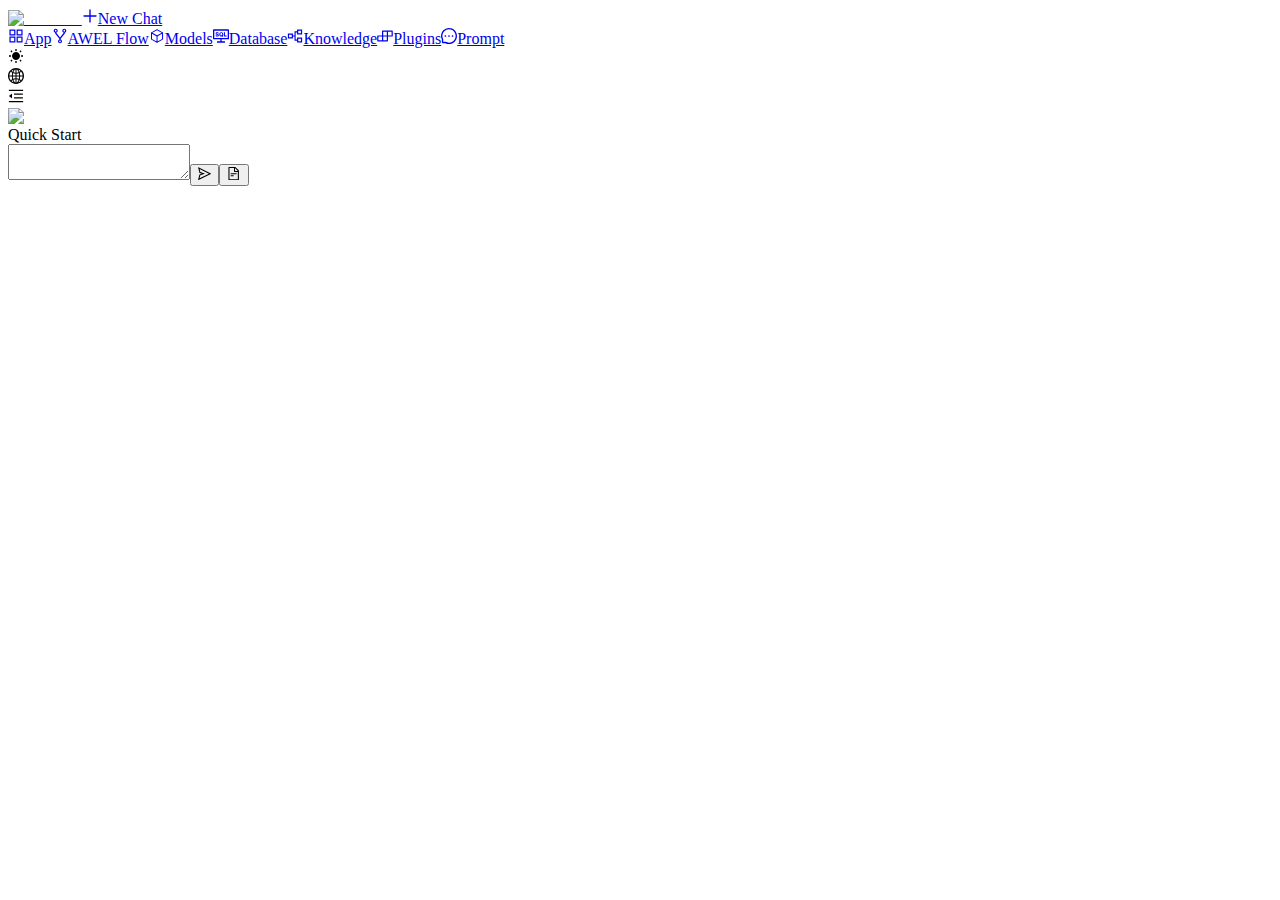
==== dbgpt/app/static/index.html @ 54524057 "parent 3f70da4e1fc10825ac3e17677ec813b17461cef1 author penghou.ho <penghou.ho@techronex.com> 1701341" ====
<!DOCTYPE html><html lang="en"><head><meta charSet="utf-8"/><meta name="viewport" content="width=device-width"/><meta name="next-head-count" content="2"/><link rel="icon" href="/favicon.ico"/><meta name="description" content="Revolutionizing Database Interactions with Private LLM Technology"/><meta property="og:site_name" content="dbgpt.site"/><meta property="og:description" content="eosphoros-ai"/><meta property="og:title" content="DB-GPT"/><link rel="preload" href="/_next/static/css/93cf7be4620e3238.css" as="style"/><link rel="stylesheet" href="/_next/static/css/93cf7be4620e3238.css" data-n-g=""/><noscript data-n-css=""></noscript><script defer="" nomodule="" src="/_next/static/chunks/polyfills-78c92fac7aa8fdd8.js"></script><script src="/_next/static/chunks/webpack-b69a32d61efa0f1b.js" defer=""></script><script src="/_next/static/chunks/framework-f37ed5903537ad3a.js" defer=""></script><script src="/_next/static/chunks/main-11608b225f7d6953.js" defer=""></script><script src="/_next/static/chunks/pages/_app-aa37f062347068ad.js" defer=""></script><script src="/_next/static/chunks/29107295-75edf0bf34e24b1e.js" defer=""></script><script src="/_next/static/chunks/7113-c0c4ee5dc30929ba.js" defer=""></script><script src="/_next/static/chunks/5503-c65f6d730754acc7.js" defer=""></script><script src="/_next/static/chunks/1009-f20562de52b03b76.js" defer=""></script><script src="/_next/static/chunks/9479-21f588e1fd4e6b6d.js" defer=""></script><script src="/_next/static/chunks/4553-5a62c446efb06d63.js" defer=""></script><script src="/_next/static/chunks/4810-1e930464030aee69.js" defer=""></script><script src="/_next/static/chunks/411-b5d3e7f64bee2335.js" defer=""></script><script src="/_next/static/chunks/2487-24749b0b156943d8.js" defer=""></script><script src="/_next/static/chunks/9305-f44429d5185a9fc7.js" defer=""></script><script src="/_next/static/chunks/7299-cb3b5c1ad528f20a.js" defer=""></script><script src="/_next/static/chunks/pages/index-6ea2ea28c4ec30eb.js" defer=""></script><script src="/_next/static/CUTsRxce1ItVkkTwvYArI/_buildManifest.js" defer=""></script><script src="/_next/static/CUTsRxce1ItVkkTwvYArI/_ssgManifest.js" defer=""></script><link rel="stylesheet" href="/_next/static/css/antd-output/antd.min.d36bae81.css"/></head><body><div id="__next"><style data-emotion="css-global gzquni">:root{--joy-fontSize-xs:0.75rem;--joy-fontSize-sm:0.875rem;--joy-fontSize-md:1rem;--joy-fontSize-lg:1.125rem;--joy-fontSize-xl:1.25rem;--joy-fontSize-xl2:1.5rem;--joy-fontSize-xl3:1.875rem;--joy-fontSize-xl4:2.25rem;--joy-fontFamily-body:Josefin Sans,sans-serif;--joy-fontFamily-display:Josefin Sans,sans-serif;--joy-fontFamily-code:Source Code Pro,ui-monospace,SFMono-Regular,Menlo,Monaco,Consolas,Liberation Mono,Courier New,monospace;--joy-fontFamily-fallback:-apple-system,BlinkMacSystemFont,"Segoe UI",Roboto,Helvetica,Arial,sans-serif,"Apple Color Emoji","Segoe UI Emoji","Segoe UI Symbol";--joy-fontWeight-sm:300;--joy-fontWeight-md:500;--joy-fontWeight-lg:600;--joy-fontWeight-xl:700;--joy-focus-thickness:2px;--joy-lineHeight-xs:1.33334;--joy-lineHeight-sm:1.42858;--joy-lineHeight-md:1.5;--joy-lineHeight-lg:1.55556;--joy-lineHeight-xl:1.66667;--joy-radius-xs:2px;--joy-radius-sm:6px;--joy-radius-md:8px;--joy-radius-lg:12px;--joy-radius-xl:16px;--joy-shadow-xs:var(--joy-shadowRing, 0 0 #000),0px 1px 2px 0px rgba(var(--joy-shadowChannel, 21 21 21) / var(--joy-shadowOpacity, 0.08));--joy-shadow-sm:var(--joy-shadowRing, 0 0 #000),0px 1px 2px 0px rgba(var(--joy-shadowChannel, 21 21 21) / var(--joy-shadowOpacity, 0.08)),0px 2px 4px 0px rgba(var(--joy-shadowChannel, 21 21 21) / var(--joy-shadowOpacity, 0.08));--joy-shadow-md:var(--joy-shadowRing, 0 0 #000),0px 2px 8px -2px rgba(var(--joy-shadowChannel, 21 21 21) / var(--joy-shadowOpacity, 0.08)),0px 6px 12px -2px rgba(var(--joy-shadowChannel, 21 21 21) / var(--joy-shadowOpacity, 0.08));--joy-shadow-lg:var(--joy-shadowRing, 0 0 #000),0px 2px 8px -2px rgba(var(--joy-shadowChannel, 21 21 21) / var(--joy-shadowOpacity, 0.08)),0px 12px 16px -4px rgba(var(--joy-shadowChannel, 21 21 21) / var(--joy-shadowOpacity, 0.08));--joy-shadow-xl:var(--joy-shadowRing, 0 0 #000),0px 2px 8px -2px rgba(var(--joy-shadowChannel, 21 21 21) / var(--joy-shadowOpacity, 0.08)),0px 20px 24px -4px rgba(var(--joy-shadowChannel, 21 21 21) / var(--joy-shadowOpacity, 0.08));--joy-zIndex-badge:1;--joy-zIndex-table:10;--joy-zIndex-popup:1000;--joy-zIndex-modal:1001;--joy-zIndex-tooltip:1500;}</style><style data-emotion="css-global r8mich">:root,[data-joy-color-scheme="light"]{--joy-palette-primary-50:#F5F7FA;--joy-palette-primary-100:#EAEEF6;--joy-palette-primary-200:#DDE7EE;--joy-palette-primary-300:#CDD7E1;--joy-palette-primary-400:#9FA6AD;--joy-palette-primary-500:#636B74;--joy-palette-primary-600:#555E68;--joy-palette-primary-700:#32383E;--joy-palette-primary-800:#23272B;--joy-palette-primary-900:#121416;--joy-palette-primary-plainColor:var(--joy-palette-primary-500, #0B6BCB);--joy-palette-primary-plainHoverBg:var(--joy-palette-primary-50, #EDF5FD);--joy-palette-primary-plainActiveBg:var(--joy-palette-primary-100, #E3EFFB);--joy-palette-primary-plainDisabledColor:var(--joy-palette-neutral-400, #9FA6AD);--joy-palette-primary-outlinedColor:var(--joy-palette-primary-500, #0B6BCB);--joy-palette-primary-outlinedBorder:var(--joy-palette-primary-300, #97C3F0);--joy-palette-primary-outlinedHoverBg:var(--joy-palette-primary-100, #E3EFFB);--joy-palette-primary-outlinedActiveBg:var(--joy-palette-primary-200, #C7DFF7);--joy-palette-primary-outlinedDisabledColor:var(--joy-palette-neutral-400, #9FA6AD);--joy-palette-primary-outlinedDisabledBorder:var(--joy-palette-neutral-200, #DDE7EE);--joy-palette-primary-softColor:var(--joy-palette-primary-700, #12467B);--joy-palette-primary-softBg:var(--joy-palette-primary-100, #E3EFFB);--joy-palette-primary-softHoverBg:var(--joy-palette-primary-200, #C7DFF7);--joy-palette-primary-softActiveColor:var(--joy-palette-primary-800, #0A2744);--joy-palette-primary-softActiveBg:var(--joy-palette-primary-300, #97C3F0);--joy-palette-primary-softDisabledColor:var(--joy-palette-neutral-400, #9FA6AD);--joy-palette-primary-softDisabledBg:var(--joy-palette-primary-50, #EDF5FD);--joy-palette-primary-solidColor:#1677ff;--joy-palette-primary-solidBg:#e6f4ff;--joy-palette-primary-solidHoverBg:#e6f4ff;--joy-palette-primary-solidActiveBg:var(--joy-palette-primary-700, #12467B);--joy-palette-primary-solidDisabledColor:var(--joy-palette-neutral-400, #9FA6AD);--joy-palette-primary-solidDisabledBg:var(--joy-palette-primary-100, #E3EFFB);--joy-palette-primary-mainChannel:99 107 116;--joy-palette-primary-lightChannel:221 231 238;--joy-palette-primary-darkChannel:50 56 62;--joy-palette-neutral-50:#F5F7FA;--joy-palette-neutral-100:#EAEEF6;--joy-palette-neutral-200:#DDE7EE;--joy-palette-neutral-300:#CDD7E1;--joy-palette-neutral-400:#9FA6AD;--joy-palette-neutral-500:#636B74;--joy-palette-neutral-600:#555E68;--joy-palette-neutral-700:#32383E;--joy-palette-neutral-800:#23272B;--joy-palette-neutral-900:#121416;--joy-palette-neutral-plainColor:#4d4d4d;--joy-palette-neutral-plainHoverBg:#EBEBEF;--joy-palette-neutral-plainActiveBg:#D8D8DF;--joy-palette-neutral-plainDisabledColor:#B9B9C6;--joy-palette-neutral-outlinedColor:var(--joy-palette-neutral-700, #32383E);--joy-palette-neutral-outlinedBorder:var(--joy-palette-neutral-300, #CDD7E1);--joy-palette-neutral-outlinedHoverBg:var(--joy-palette-neutral-100, #EAEEF6);--joy-palette-neutral-outlinedActiveBg:var(--joy-palette-neutral-200, #DDE7EE);--joy-palette-neutral-outlinedDisabledColor:var(--joy-palette-neutral-400, #9FA6AD);--joy-palette-neutral-outlinedDisabledBorder:var(--joy-palette-neutral-200, #DDE7EE);--joy-palette-neutral-softColor:var(--joy-palette-neutral-700, #32383E);--joy-palette-neutral-softBg:var(--joy-palette-neutral-100, #EAEEF6);--joy-palette-neutral-softHoverBg:var(--joy-palette-neutral-200, #DDE7EE);--joy-palette-neutral-softActiveColor:var(--joy-palette-neutral-800, #23272B);--joy-palette-neutral-softActiveBg:var(--joy-palette-neutral-300, #CDD7E1);--joy-palette-neutral-softDisabledColor:var(--joy-palette-neutral-400, #9FA6AD);--joy-palette-neutral-softDisabledBg:var(--joy-palette-neutral-50, #F5F7FA);--joy-palette-neutral-solidColor:var(--joy-palette-common-white, #FCFCFD);--joy-palette-neutral-solidBg:var(--joy-palette-neutral-500, #636B74);--joy-palette-neutral-solidHoverBg:var(--joy-palette-neutral-600, #555E68);--joy-palette-neutral-solidActiveBg:var(--joy-palette-neutral-700, #32383E);--joy-palette-neutral-solidDisabledColor:var(--joy-palette-neutral-400, #9FA6AD);--joy-palette-neutral-solidDisabledBg:var(--joy-palette-neutral-100, #EAEEF6);--joy-palette-neutral-plainHoverColor:#131318;--joy-palette-neutral-mainChannel:99 107 116;--joy-palette-neutral-lightChannel:221 231 238;--joy-palette-neutral-darkChannel:50 56 62;--joy-palette-danger-50:#FEF6F6;--joy-palette-danger-100:#FCE4E4;--joy-palette-danger-200:#F7C5C5;--joy-palette-danger-300:#F09898;--joy-palette-danger-400:#E47474;--joy-palette-danger-500:#C41C1C;--joy-palette-danger-600:#A51818;--joy-palette-danger-700:#7D1212;--joy-palette-danger-800:#430A0A;--joy-palette-danger-900:#240505;--joy-palette-danger-plainColor:var(--joy-palette-danger-500, #C41C1C);--joy-palette-danger-plainHoverBg:var(--joy-palette-danger-50, #FEF6F6);--joy-palette-danger-plainActiveBg:var(--joy-palette-danger-100, #FCE4E4);--joy-palette-danger-plainDisabledColor:var(--joy-palette-neutral-400, #9FA6AD);--joy-palette-danger-outlinedColor:var(--joy-palette-danger-500, #C41C1C);--joy-palette-danger-outlinedBorder:var(--joy-palette-danger-300, #F09898);--joy-palette-danger-outlinedHoverBg:var(--joy-palette-danger-100, #FCE4E4);--joy-palette-danger-outlinedActiveBg:var(--joy-palette-danger-200, #F7C5C5);--joy-palette-danger-outlinedDisabledColor:var(--joy-palette-neutral-400, #9FA6AD);--joy-palette-danger-outlinedDisabledBorder:var(--joy-palette-neutral-200, #DDE7EE);--joy-palette-danger-softColor:var(--joy-palette-danger-700, #7D1212);--joy-palette-danger-softBg:var(--joy-palette-danger-100, #FCE4E4);--joy-palette-danger-softHoverBg:var(--joy-palette-danger-200, #F7C5C5);--joy-palette-danger-softActiveColor:var(--joy-palette-danger-800, #430A0A);--joy-palette-danger-softActiveBg:var(--joy-palette-danger-300, #F09898);--joy-palette-danger-softDisabledColor:var(--joy-palette-neutral-400, #9FA6AD);--joy-palette-danger-softDisabledBg:var(--joy-palette-danger-50, #FEF6F6);--joy-palette-danger-solidColor:var(--joy-palette-common-white, #FCFCFD);--joy-palette-danger-solidBg:var(--joy-palette-danger-500, #C41C1C);--joy-palette-danger-solidHoverBg:var(--joy-palette-danger-600, #A51818);--joy-palette-danger-solidActiveBg:var(--joy-palette-danger-700, #7D1212);--joy-palette-danger-solidDisabledColor:var(--joy-palette-neutral-400, #9FA6AD);--joy-palette-danger-solidDisabledBg:var(--joy-palette-danger-100, #FCE4E4);--joy-palette-danger-mainChannel:196 28 28;--joy-palette-danger-lightChannel:247 197 197;--joy-palette-danger-darkChannel:125 18 18;--joy-palette-success-50:#F6FEF6;--joy-palette-success-100:#E3FBE3;--joy-palette-success-200:#C7F7C7;--joy-palette-success-300:#A1E8A1;--joy-palette-success-400:#51BC51;--joy-palette-success-500:#1F7A1F;--joy-palette-success-600:#136C13;--joy-palette-success-700:#0A470A;--joy-palette-success-800:#042F04;--joy-palette-success-900:#021D02;--joy-palette-success-plainColor:var(--joy-palette-success-500, #1F7A1F);--joy-palette-success-plainHoverBg:var(--joy-palette-success-50, #F6FEF6);--joy-palette-success-plainActiveBg:var(--joy-palette-success-100, #E3FBE3);--joy-palette-success-plainDisabledColor:var(--joy-palette-neutral-400, #9FA6AD);--joy-palette-success-outlinedColor:var(--joy-palette-success-500, #1F7A1F);--joy-palette-success-outlinedBorder:var(--joy-palette-success-300, #A1E8A1);--joy-palette-success-outlinedHoverBg:var(--joy-palette-success-100, #E3FBE3);--joy-palette-success-outlinedActiveBg:var(--joy-palette-success-200, #C7F7C7);--joy-palette-success-outlinedDisabledColor:var(--joy-palette-neutral-400, #9FA6AD);--joy-palette-success-outlinedDisabledBorder:var(--joy-palette-neutral-200, #DDE7EE);--joy-palette-success-softColor:var(--joy-palette-success-700, #0A470A);--joy-palette-success-softBg:var(--joy-palette-success-100, #E3FBE3);--joy-palette-success-softHoverBg:var(--joy-palette-success-200, #C7F7C7);--joy-palette-success-softActiveColor:var(--joy-palette-success-800, #042F04);--joy-palette-success-softActiveBg:var(--joy-palette-success-300, #A1E8A1);--joy-palette-success-softDisabledColor:var(--joy-palette-neutral-400, #9FA6AD);--joy-palette-success-softDisabledBg:var(--joy-palette-success-50, #F6FEF6);--joy-palette-success-solidColor:var(--joy-palette-common-white, #FCFCFD);--joy-palette-success-solidBg:var(--joy-palette-success-500, #1F7A1F);--joy-palette-success-solidHoverBg:var(--joy-palette-success-600, #136C13);--joy-palette-success-solidActiveBg:var(--joy-palette-success-700, #0A470A);--joy-palette-success-solidDisabledColor:var(--joy-palette-neutral-400, #9FA6AD);--joy-palette-success-solidDisabledBg:var(--joy-palette-success-100, #E3FBE3);--joy-palette-success-mainChannel:31 122 31;--joy-palette-success-lightChannel:199 247 199;--joy-palette-success-darkChannel:10 71 10;--joy-palette-warning-50:#FEFAF6;--joy-palette-warning-100:#FDF0E1;--joy-palette-warning-200:#FCE1C2;--joy-palette-warning-300:#F3C896;--joy-palette-warning-400:#EA9A3E;--joy-palette-warning-500:#9A5B13;--joy-palette-warning-600:#72430D;--joy-palette-warning-700:#492B08;--joy-palette-warning-800:#2E1B05;--joy-palette-warning-900:#1D1002;--joy-palette-warning-plainColor:var(--joy-palette-warning-500, #9A5B13);--joy-palette-warning-plainHoverBg:var(--joy-palette-warning-50, #FEFAF6);--joy-palette-warning-plainActiveBg:var(--joy-palette-warning-100, #FDF0E1);--joy-palette-warning-plainDisabledColor:var(--joy-palette-neutral-400, #9FA6AD);--joy-palette-warning-outlinedColor:var(--joy-palette-warning-500, #9A5B13);--joy-palette-warning-outlinedBorder:var(--joy-palette-warning-300, #F3C896);--joy-palette-warning-outlinedHoverBg:var(--joy-palette-warning-100, #FDF0E1);--joy-palette-warning-outlinedActiveBg:var(--joy-palette-warning-200, #FCE1C2);--joy-palette-warning-outlinedDisabledColor:var(--joy-palette-neutral-400, #9FA6AD);--joy-palette-warning-outlinedDisabledBorder:var(--joy-palette-neutral-200, #DDE7EE);--joy-palette-warning-softColor:var(--joy-palette-warning-700, #492B08);--joy-palette-warning-softBg:var(--joy-palette-warning-100, #FDF0E1);--joy-palette-warning-softHoverBg:var(--joy-palette-warning-200, #FCE1C2);--joy-palette-warning-softActiveColor:var(--joy-palette-warning-800, #2E1B05);--joy-palette-warning-softActiveBg:var(--joy-palette-warning-300, #F3C896);--joy-palette-warning-softDisabledColor:var(--joy-palette-neutral-400, #9FA6AD);--joy-palette-warning-softDisabledBg:var(--joy-palette-warning-50, #FEFAF6);--joy-palette-warning-solidColor:var(--joy-palette-common-white, #FCFCFD);--joy-palette-warning-solidBg:var(--joy-palette-warning-500, #9A5B13);--joy-palette-warning-solidHoverBg:var(--joy-palette-warning-600, #72430D);--joy-palette-warning-solidActiveBg:var(--joy-palette-warning-700, #492B08);--joy-palette-warning-solidDisabledColor:var(--joy-palette-neutral-400, #9FA6AD);--joy-palette-warning-solidDisabledBg:var(--joy-palette-warning-100, #FDF0E1);--joy-palette-warning-mainChannel:154 91 19;--joy-palette-warning-lightChannel:252 225 194;--joy-palette-warning-darkChannel:73 43 8;--joy-palette-common-white:#FBFCFD;--joy-palette-common-black:#0E0E10;--joy-palette-text-primary:#505050;--joy-palette-text-secondary:var(--joy-palette-neutral-700, #32383E);--joy-palette-text-tertiary:var(--joy-palette-neutral-600, #555E68);--joy-palette-text-icon:var(--joy-palette-neutral-500, #636B74);--joy-palette-background-body:#F7F7F7;--joy-palette-background-surface:#fff;--joy-palette-background-popup:var(--joy-palette-common-white, #FCFCFD);--joy-palette-background-level1:var(--joy-palette-neutral-100, #EAEEF6);--joy-palette-background-level2:var(--joy-palette-neutral-200, #DDE7EE);--joy-palette-background-level3:var(--joy-palette-neutral-300, #CDD7E1);--joy-palette-background-tooltip:var(--joy-palette-neutral-500, #636B74);--joy-palette-background-backdrop:rgba(var(--joy-palette-neutral-darkChannel, 18 20 22) / 0.25);--joy-palette-divider:rgba(var(--joy-palette-neutral-mainChannel, 99 107 116) / 0.3);--joy-palette-focusVisible:var(--joy-palette-primary-500, #0B6BCB);--joy-shadowRing:0 0 #000;--joy-shadowChannel:21 21 21;--joy-shadowOpacity:0.08;}</style><style data-emotion="css-global 1mp652s">[data-joy-color-scheme="dark"]{--joy-palette-primary-50:#F5F7FA;--joy-palette-primary-100:#EAEEF6;--joy-palette-primary-200:#DDE7EE;--joy-palette-primary-300:#CDD7E1;--joy-palette-primary-400:#9FA6AD;--joy-palette-primary-500:#636B74;--joy-palette-primary-600:#555E68;--joy-palette-primary-700:#32383E;--joy-palette-primary-800:#23272B;--joy-palette-primary-900:#121416;--joy-palette-primary-plainColor:var(--joy-palette-primary-300, #97C3F0);--joy-palette-primary-plainHoverBg:var(--joy-palette-primary-800, #0A2744);--joy-palette-primary-plainActiveBg:var(--joy-palette-primary-700, #12467B);--joy-palette-primary-plainDisabledColor:var(--joy-palette-neutral-500, #636B74);--joy-palette-primary-outlinedColor:var(--joy-palette-primary-200, #C7DFF7);--joy-palette-primary-outlinedBorder:var(--joy-palette-primary-700, #12467B);--joy-palette-primary-outlinedHoverBg:var(--joy-palette-primary-800, #0A2744);--joy-palette-primary-outlinedActiveBg:var(--joy-palette-primary-700, #12467B);--joy-palette-primary-outlinedDisabledColor:var(--joy-palette-neutral-500, #636B74);--joy-palette-primary-outlinedDisabledBorder:var(--joy-palette-neutral-800, #23272B);--joy-palette-primary-softColor:var(--joy-palette-primary-200, #C7DFF7);--joy-palette-primary-softBg:#353539;--joy-palette-primary-softHoverBg:#35353978;--joy-palette-primary-softActiveColor:var(--joy-palette-primary-100, #E3EFFB);--joy-palette-primary-softActiveBg:var(--joy-palette-primary-600, #185EA5);--joy-palette-primary-softDisabledColor:var(--joy-palette-neutral-500, #636B74);--joy-palette-primary-softDisabledBg:#353539;--joy-palette-primary-solidColor:var(--joy-palette-common-white, #FCFCFD);--joy-palette-primary-solidBg:#51525beb;--joy-palette-primary-solidHoverBg:#51525beb;--joy-palette-primary-solidActiveBg:var(--joy-palette-primary-700, #12467B);--joy-palette-primary-solidDisabledColor:var(--joy-palette-neutral-500, #636B74);--joy-palette-primary-solidDisabledBg:var(--joy-palette-primary-800, #0A2744);--joy-palette-primary-mainChannel:159 166 173;--joy-palette-primary-lightChannel:221 231 238;--joy-palette-primary-darkChannel:50 56 62;--joy-palette-neutral-50:#F5F7FA;--joy-palette-neutral-100:#EAEEF6;--joy-palette-neutral-200:#DDE7EE;--joy-palette-neutral-300:#CDD7E1;--joy-palette-neutral-400:#9FA6AD;--joy-palette-neutral-500:#636B74;--joy-palette-neutral-600:#555E68;--joy-palette-neutral-700:#32383E;--joy-palette-neutral-800:#23272B;--joy-palette-neutral-900:#121416;--joy-palette-neutral-plainColor:#D8D8DF;--joy-palette-neutral-plainHoverBg:#353539;--joy-palette-neutral-plainActiveBg:#434356;--joy-palette-neutral-plainDisabledColor:#434356;--joy-palette-neutral-outlinedColor:var(--joy-palette-neutral-200, #DDE7EE);--joy-palette-neutral-outlinedBorder:#353539;--joy-palette-neutral-outlinedHoverBg:var(--joy-palette-neutral-800, #23272B);--joy-palette-neutral-outlinedActiveBg:var(--joy-palette-neutral-700, #32383E);--joy-palette-neutral-outlinedDisabledColor:var(--joy-palette-neutral-500, #636B74);--joy-palette-neutral-outlinedDisabledBorder:var(--joy-palette-neutral-800, #23272B);--joy-palette-neutral-softColor:var(--joy-palette-neutral-200, #DDE7EE);--joy-palette-neutral-softBg:var(--joy-palette-neutral-800, #23272B);--joy-palette-neutral-softHoverBg:var(--joy-palette-neutral-700, #32383E);--joy-palette-neutral-softActiveColor:var(--joy-palette-neutral-100, #EAEEF6);--joy-palette-neutral-softActiveBg:var(--joy-palette-neutral-600, #555E68);--joy-palette-neutral-softDisabledColor:var(--joy-palette-neutral-500, #636B74);--joy-palette-neutral-softDisabledBg:var(--joy-palette-neutral-900, #121416);--joy-palette-neutral-solidColor:var(--joy-palette-common-white, #FCFCFD);--joy-palette-neutral-solidBg:var(--joy-palette-neutral-500, #636B74);--joy-palette-neutral-solidHoverBg:var(--joy-palette-neutral-600, #555E68);--joy-palette-neutral-solidActiveBg:var(--joy-palette-neutral-700, #32383E);--joy-palette-neutral-solidDisabledColor:var(--joy-palette-neutral-500, #636B74);--joy-palette-neutral-solidDisabledBg:var(--joy-palette-neutral-800, #23272B);--joy-palette-neutral-plainHoverColor:#F7F7F8;--joy-palette-neutral-outlinedHoverBorder:#454651;--joy-palette-neutral-mainChannel:159 166 173;--joy-palette-neutral-lightChannel:221 231 238;--joy-palette-neutral-darkChannel:50 56 62;--joy-palette-danger-50:#FEF6F6;--joy-palette-danger-100:#FCE4E4;--joy-palette-danger-200:#F7C5C5;--joy-palette-danger-300:#F09898;--joy-palette-danger-400:#E47474;--joy-palette-danger-500:#C41C1C;--joy-palette-danger-600:#A51818;--joy-palette-danger-700:#7D1212;--joy-palette-danger-800:#430A0A;--joy-palette-danger-900:#240505;--joy-palette-danger-plainColor:var(--joy-palette-danger-300, #F09898);--joy-palette-danger-plainHoverBg:var(--joy-palette-danger-800, #430A0A);--joy-palette-danger-plainActiveBg:var(--joy-palette-danger-700, #7D1212);--joy-palette-danger-plainDisabledColor:var(--joy-palette-neutral-500, #636B74);--joy-palette-danger-outlinedColor:var(--joy-palette-danger-200, #F7C5C5);--joy-palette-danger-outlinedBorder:var(--joy-palette-danger-700, #7D1212);--joy-palette-danger-outlinedHoverBg:var(--joy-palette-danger-800, #430A0A);--joy-palette-danger-outlinedActiveBg:var(--joy-palette-danger-700, #7D1212);--joy-palette-danger-outlinedDisabledColor:var(--joy-palette-neutral-500, #636B74);--joy-palette-danger-outlinedDisabledBorder:var(--joy-palette-neutral-800, #23272B);--joy-palette-danger-softColor:var(--joy-palette-danger-200, #F7C5C5);--joy-palette-danger-softBg:var(--joy-palette-danger-800, #430A0A);--joy-palette-danger-softHoverBg:var(--joy-palette-danger-700, #7D1212);--joy-palette-danger-softActiveColor:var(--joy-palette-danger-100, #FCE4E4);--joy-palette-danger-softActiveBg:var(--joy-palette-danger-600, #A51818);--joy-palette-danger-softDisabledColor:var(--joy-palette-neutral-500, #636B74);--joy-palette-danger-softDisabledBg:var(--joy-palette-danger-900, #240505);--joy-palette-danger-solidColor:var(--joy-palette-common-white, #FCFCFD);--joy-palette-danger-solidBg:var(--joy-palette-danger-500, #C41C1C);--joy-palette-danger-solidHoverBg:var(--joy-palette-danger-600, #A51818);--joy-palette-danger-solidActiveBg:var(--joy-palette-danger-700, #7D1212);--joy-palette-danger-solidDisabledColor:var(--joy-palette-neutral-500, #636B74);--joy-palette-danger-solidDisabledBg:var(--joy-palette-danger-800, #430A0A);--joy-palette-danger-mainChannel:228 116 116;--joy-palette-danger-lightChannel:247 197 197;--joy-palette-danger-darkChannel:125 18 18;--joy-palette-success-50:#F6FEF6;--joy-palette-success-100:#E3FBE3;--joy-palette-success-200:#C7F7C7;--joy-palette-success-300:#A1E8A1;--joy-palette-success-400:#51BC51;--joy-palette-success-500:#1F7A1F;--joy-palette-success-600:#136C13;--joy-palette-success-700:#0A470A;--joy-palette-success-800:#042F04;--joy-palette-success-900:#021D02;--joy-palette-success-plainColor:var(--joy-palette-success-300, #A1E8A1);--joy-palette-success-plainHoverBg:var(--joy-palette-success-800, #042F04);--joy-palette-success-plainActiveBg:var(--joy-palette-success-700, #0A470A);--joy-palette-success-plainDisabledColor:var(--joy-palette-neutral-500, #636B74);--joy-palette-success-outlinedColor:var(--joy-palette-success-200, #C7F7C7);--joy-palette-success-outlinedBorder:var(--joy-palette-success-700, #0A470A);--joy-palette-success-outlinedHoverBg:var(--joy-palette-success-800, #042F04);--joy-palette-success-outlinedActiveBg:var(--joy-palette-success-700, #0A470A);--joy-palette-success-outlinedDisabledColor:var(--joy-palette-neutral-500, #636B74);--joy-palette-success-outlinedDisabledBorder:var(--joy-palette-neutral-800, #23272B);--joy-palette-success-softColor:var(--joy-palette-success-200, #C7F7C7);--joy-palette-success-softBg:var(--joy-palette-success-800, #042F04);--joy-palette-success-softHoverBg:var(--joy-palette-success-700, #0A470A);--joy-palette-success-softActiveColor:var(--joy-palette-success-100, #E3FBE3);--joy-palette-success-softActiveBg:var(--joy-palette-success-600, #136C13);--joy-palette-success-softDisabledColor:var(--joy-palette-neutral-500, #636B74);--joy-palette-success-softDisabledBg:var(--joy-palette-success-900, #021D02);--joy-palette-success-solidColor:var(--joy-palette-common-white, #FCFCFD);--joy-palette-success-solidBg:var(--joy-palette-success-500, #1F7A1F);--joy-palette-success-solidHoverBg:var(--joy-palette-success-600, #136C13);--joy-palette-success-solidActiveBg:var(--joy-palette-success-700, #0A470A);--joy-palette-success-solidDisabledColor:var(--joy-palette-neutral-500, #636B74);--joy-palette-success-solidDisabledBg:var(--joy-palette-success-800, #042F04);--joy-palette-success-mainChannel:81 188 81;--joy-palette-success-lightChannel:199 247 199;--joy-palette-success-darkChannel:10 71 10;--joy-palette-warning-50:#FEFAF6;--joy-palette-warning-100:#FDF0E1;--joy-palette-warning-200:#FCE1C2;--joy-palette-warning-300:#F3C896;--joy-palette-warning-400:#EA9A3E;--joy-palette-warning-500:#9A5B13;--joy-palette-warning-600:#72430D;--joy-palette-warning-700:#492B08;--joy-palette-warning-800:#2E1B05;--joy-palette-warning-900:#1D1002;--joy-palette-warning-plainColor:var(--joy-palette-warning-300, #F3C896);--joy-palette-warning-plainHoverBg:var(--joy-palette-warning-800, #2E1B05);--joy-palette-warning-plainActiveBg:var(--joy-palette-warning-700, #492B08);--joy-palette-warning-plainDisabledColor:var(--joy-palette-neutral-500, #636B74);--joy-palette-warning-outlinedColor:var(--joy-palette-warning-200, #FCE1C2);--joy-palette-warning-outlinedBorder:var(--joy-palette-warning-700, #492B08);--joy-palette-warning-outlinedHoverBg:var(--joy-palette-warning-800, #2E1B05);--joy-palette-warning-outlinedActiveBg:var(--joy-palette-warning-700, #492B08);--joy-palette-warning-outlinedDisabledColor:var(--joy-palette-neutral-500, #636B74);--joy-palette-warning-outlinedDisabledBorder:var(--joy-palette-neutral-800, #23272B);--joy-palette-warning-softColor:var(--joy-palette-warning-200, #FCE1C2);--joy-palette-warning-softBg:var(--joy-palette-warning-800, #2E1B05);--joy-palette-warning-softHoverBg:var(--joy-palette-warning-700, #492B08);--joy-palette-warning-softActiveColor:var(--joy-palette-warning-100, #FDF0E1);--joy-palette-warning-softActiveBg:var(--joy-palette-warning-600, #72430D);--joy-palette-warning-softDisabledColor:var(--joy-palette-neutral-500, #636B74);--joy-palette-warning-softDisabledBg:var(--joy-palette-warning-900, #1D1002);--joy-palette-warning-solidColor:var(--joy-palette-common-white, #FCFCFD);--joy-palette-warning-solidBg:var(--joy-palette-warning-500, #9A5B13);--joy-palette-warning-solidHoverBg:var(--joy-palette-warning-600, #72430D);--joy-palette-warning-solidActiveBg:var(--joy-palette-warning-700, #492B08);--joy-palette-warning-solidDisabledColor:var(--joy-palette-neutral-500, #636B74);--joy-palette-warning-solidDisabledBg:var(--joy-palette-warning-800, #2E1B05);--joy-palette-warning-mainChannel:234 154 62;--joy-palette-warning-lightChannel:252 225 194;--joy-palette-warning-darkChannel:73 43 8;--joy-palette-common-white:#FBFCFD;--joy-palette-common-black:#0E0E10;--joy-palette-text-primary:#FDFDFC;--joy-palette-text-secondary:var(--joy-palette-neutral-300, #CDD7E1);--joy-palette-text-tertiary:var(--joy-palette-neutral-400, #9FA6AD);--joy-palette-text-icon:var(--joy-palette-neutral-400, #9FA6AD);--joy-palette-background-body:#151622;--joy-palette-background-surface:#51525beb;--joy-palette-background-popup:var(--joy-palette-common-black, #09090B);--joy-palette-background-level1:var(--joy-palette-neutral-800, #23272B);--joy-palette-background-level2:var(--joy-palette-neutral-700, #32383E);--joy-palette-background-level3:var(--joy-palette-neutral-600, #555E68);--joy-palette-background-tooltip:var(--joy-palette-neutral-600, #555E68);--joy-palette-background-backdrop:rgba(var(--joy-palette-neutral-darkChannel, 245 247 250) / 0.25);--joy-palette-divider:rgba(var(--joy-palette-neutral-mainChannel, 99 107 116) / 0.16);--joy-palette-focusVisible:var(--joy-palette-primary-500, #0B6BCB);--joy-shadowRing:0 0 #000;--joy-shadowChannel:0 0 0;--joy-shadowOpacity:0.6;}</style><div><div class="flex w-screen h-screen overflow-hidden"><div class="transition-[width] w-60 hidden md:block"><div class="flex flex-col h-screen bg-white dark:bg-[#232734]"><a class="p-2" href="/"><img alt="DB-GPT" loading="lazy" width="239" height="60" decoding="async" data-nimg="1" class="w-full h-full" style="color:transparent" src="/LOGO_1.png"/></a><a class="flex items-center justify-center mb-4 mx-4 h-11 bg-theme-primary rounded text-white" href="/"><span role="img" aria-label="plus" class="anticon anticon-plus mr-2"><svg viewBox="64 64 896 896" focusable="false" data-icon="plus" width="1em" height="1em" fill="currentColor" aria-hidden="true"><path d="M482 152h60q8 0 8 8v704q0 8-8 8h-60q-8 0-8-8V160q0-8 8-8z"></path><path d="M192 474h672q8 0 8 8v60q0 8-8 8H160q-8 0-8-8v-60q0-8 8-8z"></path></svg></span><span>New Chat</span></a><div class="flex-1 overflow-y-scroll"></div><div class="pt-4"><div class="max-h-52 overflow-y-auto scrollbar-default"><a class="flex items-center h-10 hover:bg-[#F1F5F9] dark:hover:bg-theme-dark text-base w-full transition-colors whitespace-nowrap px-4  overflow-hidden" href="/app/"><span role="img" aria-label="appstore" class="anticon anticon-appstore"><svg viewBox="64 64 896 896" focusable="false" data-icon="appstore" width="1em" height="1em" fill="currentColor" aria-hidden="true"><path d="M464 144H160c-8.8 0-16 7.2-16 16v304c0 8.8 7.2 16 16 16h304c8.8 0 16-7.2 16-16V160c0-8.8-7.2-16-16-16zm-52 268H212V212h200v200zm452-268H560c-8.8 0-16 7.2-16 16v304c0 8.8 7.2 16 16 16h304c8.8 0 16-7.2 16-16V160c0-8.8-7.2-16-16-16zm-52 268H612V212h200v200zM464 544H160c-8.8 0-16 7.2-16 16v304c0 8.8 7.2 16 16 16h304c8.8 0 16-7.2 16-16V560c0-8.8-7.2-16-16-16zm-52 268H212V612h200v200zm452-268H560c-8.8 0-16 7.2-16 16v304c0 8.8 7.2 16 16 16h304c8.8 0 16-7.2 16-16V560c0-8.8-7.2-16-16-16zm-52 268H612V612h200v200z"></path></svg></span><span class="ml-3 text-sm">App</span></a><a class="flex items-center h-10 hover:bg-[#F1F5F9] dark:hover:bg-theme-dark text-base w-full transition-colors whitespace-nowrap px-4  overflow-hidden" href="/flow/"><span role="img" aria-label="fork" class="anticon anticon-fork"><svg viewBox="64 64 896 896" focusable="false" data-icon="fork" width="1em" height="1em" fill="currentColor" aria-hidden="true"><path d="M752 100c-61.8 0-112 50.2-112 112 0 47.7 29.9 88.5 72 104.6v27.6L512 601.4 312 344.2v-27.6c42.1-16.1 72-56.9 72-104.6 0-61.8-50.2-112-112-112s-112 50.2-112 112c0 50.6 33.8 93.5 80 107.3v34.4c0 9.7 3.3 19.3 9.3 27L476 672.3v33.6c-44.2 15-76 56.9-76 106.1 0 61.8 50.2 112 112 112s112-50.2 112-112c0-49.2-31.8-91-76-106.1v-33.6l226.7-291.6c6-7.7 9.3-17.3 9.3-27v-34.4c46.2-13.8 80-56.7 80-107.3 0-61.8-50.2-112-112-112zM224 212a48.01 48.01 0 0196 0 48.01 48.01 0 01-96 0zm336 600a48.01 48.01 0 01-96 0 48.01 48.01 0 0196 0zm192-552a48.01 48.01 0 010-96 48.01 48.01 0 010 96z"></path></svg></span><span class="ml-3 text-sm">AWEL Flow</span></a><a class="flex items-center h-10 hover:bg-[#F1F5F9] dark:hover:bg-theme-dark text-base w-full transition-colors whitespace-nowrap px-4  overflow-hidden" href="/models/"><span role="img" class="anticon"><svg width="1em" height="1em" fill="currentColor" viewBox="0 0 1024 1024" version="1.1"><path d="M513.89 950.72c-5.5 0-11-1.4-15.99-4.2L143.84 743c-9.85-5.73-15.99-16.17-15.99-27.64V308.58c0-11.33 6.14-21.91 15.99-27.64L497.9 77.43c9.85-5.73 22.14-5.73 31.99 0l354.06 203.52c9.85 5.73 15.99 16.17 15.99 27.64V715.5c0 11.33-6.14 21.91-15.99 27.64L529.89 946.52c-4.99 2.8-10.49 4.2-16 4.2zM191.83 697.15L513.89 882.2l322.07-185.05V326.92L513.89 141.87 191.83 326.92v370.23z m322.06-153.34c-5.37 0-10.88-1.4-15.99-4.33L244.29 393.91c-15.35-8.79-20.6-28.27-11.77-43.56 8.83-15.28 28.41-20.5 43.76-11.72l253.61 145.7c15.35 8.79 20.6 28.27 11.77 43.56-6.01 10.32-16.76 15.92-27.77 15.92z m0 291.52c-17.66 0-31.99-14.26-31.99-31.84V530.44L244.55 393.91s-0.13 0-0.13-0.13l-100.45-57.69c-15.35-8.79-20.6-28.27-11.77-43.56s28.41-20.5 43.76-11.72l354.06 203.52c9.85 5.73 15.99 16.17 15.99 27.64v291.39c-0.13 17.71-14.46 31.97-32.12 31.97z m0 115.39c-17.66 0-31.99-14.26-31.99-31.84V511.97c0-17.58 14.33-31.84 31.99-31.84s31.99 14.26 31.99 31.84v406.91c0 17.7-14.33 31.84-31.99 31.84z m0-406.91c-11 0-21.75-5.73-27.77-15.92-8.83-15.28-3.58-34.64 11.77-43.56l354.06-203.52c15.35-8.79 34.8-3.57 43.76 11.72 8.83 15.28 3.58 34.64-11.77 43.56L529.89 539.61c-4.99 2.93-10.49 4.2-16 4.2z"></path></svg></span><span class="ml-3 text-sm">Models</span></a><a class="flex items-center h-10 hover:bg-[#F1F5F9] dark:hover:bg-theme-dark text-base w-full transition-colors whitespace-nowrap px-4  overflow-hidden" href="/database/"><span role="img" aria-label="console-sql" class="anticon anticon-console-sql"><svg viewBox="64 64 896 896" focusable="false" data-icon="console-sql" width="1em" height="1em" fill="currentColor" aria-hidden="true"><defs><style></style></defs><path d="M301.3 496.7c-23.8 0-40.2-10.5-41.6-26.9H205c.9 43.4 36.9 70.3 93.9 70.3 59.1 0 95-28.4 95-75.5 0-35.8-20-55.9-64.5-64.5l-29.1-5.6c-23.8-4.7-33.8-11.9-33.8-24.2 0-15 13.3-24.5 33.4-24.5 20.1 0 35.3 11.1 36.6 27h53c-.9-41.7-37.5-70.3-90.3-70.3-54.4 0-89.7 28.9-89.7 73 0 35.5 21.2 58 62.5 65.8l29.7 5.9c25.8 5.2 35.6 11.9 35.6 24.4.1 14.7-14.5 25.1-36 25.1z"></path><path d="M928 140H96c-17.7 0-32 14.3-32 32v496c0 17.7 14.3 32 32 32h380v112H304c-8.8 0-16 7.2-16 16v48c0 4.4 3.6 8 8 8h432c4.4 0 8-3.6 8-8v-48c0-8.8-7.2-16-16-16H548V700h380c17.7 0 32-14.3 32-32V172c0-17.7-14.3-32-32-32zm-40 488H136V212h752v416z"></path><path d="M828.5 486.7h-95.8V308.5h-57.4V534h153.2zm-298.6 53.4c14.1 0 27.2-2 39.1-5.8l13.3 20.3h53.3L607.9 511c21.1-20 33-51.1 33-89.8 0-73.3-43.3-118.8-110.9-118.8s-111.2 45.3-111.2 118.8c-.1 73.7 43 118.9 111.1 118.9zm0-190c31.6 0 52.7 27.7 52.7 71.1 0 16.7-3.6 30.6-10 40.5l-5.2-6.9h-48.8L542 491c-3.9.9-8 1.4-12.2 1.4-31.7 0-52.8-27.5-52.8-71.2.1-43.6 21.2-71.1 52.9-71.1z"></path></svg></span><span class="ml-3 text-sm">Database</span></a><a class="flex items-center h-10 hover:bg-[#F1F5F9] dark:hover:bg-theme-dark text-base w-full transition-colors whitespace-nowrap px-4  overflow-hidden" href="/knowledge/"><span role="img" aria-label="partition" class="anticon anticon-partition"><svg viewBox="64 64 896 896" focusable="false" data-icon="partition" width="1em" height="1em" fill="currentColor" aria-hidden="true"><defs><style></style></defs><path d="M640.6 429.8h257.1c7.9 0 14.3-6.4 14.3-14.3V158.3c0-7.9-6.4-14.3-14.3-14.3H640.6c-7.9 0-14.3 6.4-14.3 14.3v92.9H490.6c-3.9 0-7.1 3.2-7.1 7.1v221.5h-85.7v-96.5c0-7.9-6.4-14.3-14.3-14.3H126.3c-7.9 0-14.3 6.4-14.3 14.3v257.2c0 7.9 6.4 14.3 14.3 14.3h257.1c7.9 0 14.3-6.4 14.3-14.3V544h85.7v221.5c0 3.9 3.2 7.1 7.1 7.1h135.7v92.9c0 7.9 6.4 14.3 14.3 14.3h257.1c7.9 0 14.3-6.4 14.3-14.3v-257c0-7.9-6.4-14.3-14.3-14.3h-257c-7.9 0-14.3 6.4-14.3 14.3v100h-78.6v-393h78.6v100c0 7.9 6.4 14.3 14.3 14.3zm53.5-217.9h150V362h-150V211.9zM329.9 587h-150V437h150v150zm364.2 75.1h150v150.1h-150V662.1z"></path></svg></span><span class="ml-3 text-sm">Knowledge</span></a><a class="flex items-center h-10 hover:bg-[#F1F5F9] dark:hover:bg-theme-dark text-base w-full transition-colors whitespace-nowrap px-4  overflow-hidden" href="/agent/"><span role="img" aria-label="build" class="anticon anticon-build"><svg viewBox="64 64 896 896" focusable="false" data-icon="build" width="1em" height="1em" fill="currentColor" aria-hidden="true"><path d="M916 210H376c-17.7 0-32 14.3-32 32v236H108c-17.7 0-32 14.3-32 32v272c0 17.7 14.3 32 32 32h540c17.7 0 32-14.3 32-32V546h236c17.7 0 32-14.3 32-32V242c0-17.7-14.3-32-32-32zm-504 68h200v200H412V278zm-68 468H144V546h200v200zm268 0H412V546h200v200zm268-268H680V278h200v200z"></path></svg></span><span class="ml-3 text-sm">Plugins</span></a><a class="flex items-center h-10 hover:bg-[#F1F5F9] dark:hover:bg-theme-dark text-base w-full transition-colors whitespace-nowrap px-4  overflow-hidden" href="/prompt/"><span role="img" aria-label="message" class="anticon anticon-message"><svg viewBox="64 64 896 896" focusable="false" data-icon="message" width="1em" height="1em" fill="currentColor" aria-hidden="true"><path d="M464 512a48 48 0 1096 0 48 48 0 10-96 0zm200 0a48 48 0 1096 0 48 48 0 10-96 0zm-400 0a48 48 0 1096 0 48 48 0 10-96 0zm661.2-173.6c-22.6-53.7-55-101.9-96.3-143.3a444.35 444.35 0 00-143.3-96.3C630.6 75.7 572.2 64 512 64h-2c-60.6.3-119.3 12.3-174.5 35.9a445.35 445.35 0 00-142 96.5c-40.9 41.3-73 89.3-95.2 142.8-23 55.4-34.6 114.3-34.3 174.9A449.4 449.4 0 00112 714v152a46 46 0 0046 46h152.1A449.4 449.4 0 00510 960h2.1c59.9 0 118-11.6 172.7-34.3a444.48 444.48 0 00142.8-95.2c41.3-40.9 73.8-88.7 96.5-142 23.6-55.2 35.6-113.9 35.9-174.5.3-60.9-11.5-120-34.8-175.6zm-151.1 438C704 845.8 611 884 512 884h-1.7c-60.3-.3-120.2-15.3-173.1-43.5l-8.4-4.5H188V695.2l-4.5-8.4C155.3 633.9 140.3 574 140 513.7c-.4-99.7 37.7-193.3 107.6-263.8 69.8-70.5 163.1-109.5 262.8-109.9h1.7c50 0 98.5 9.7 144.2 28.9 44.6 18.7 84.6 45.6 119 80 34.3 34.3 61.3 74.4 80 119 19.4 46.2 29.1 95.2 28.9 145.8-.6 99.6-39.7 192.9-110.1 262.7z"></path></svg></span><span class="ml-3 text-sm">Prompt</span></a></div><div class="flex items-center justify-around py-4 mt-2"><div class="flex-1 flex items-center justify-center cursor-pointer text-xl"><span role="img" class="anticon"><svg width="1em" height="1em" fill="currentColor" viewBox="0 0 1024 1024"><path d="M554.6 64h-85.4v128h85.4V64z m258.2 87.4L736 228.2l59.8 59.8 76.8-76.8-59.8-59.8z m-601.6 0l-59.8 59.8 76.8 76.8 59.8-59.8-76.8-76.8zM512 256c-140.8 0-256 115.2-256 256s115.2 256 256 256 256-115.2 256-256-115.2-256-256-256z m448 213.4h-128v85.4h128v-85.4z m-768 0H64v85.4h128v-85.4zM795.8 736L736 795.8l76.8 76.8 59.8-59.8-76.8-76.8z m-567.6 0l-76.8 76.8 59.8 59.8 76.8-76.8-59.8-59.8z m326.4 96h-85.4v128h85.4v-128z" p-id="7802"></path></svg></span></div><div class="flex-1 flex items-center justify-center cursor-pointer text-xl"><span role="img" aria-label="global" class="anticon anticon-global"><svg viewBox="64 64 896 896" focusable="false" data-icon="global" width="1em" height="1em" fill="currentColor" aria-hidden="true"><path d="M854.4 800.9c.2-.3.5-.6.7-.9C920.6 722.1 960 621.7 960 512s-39.4-210.1-104.8-288c-.2-.3-.5-.5-.7-.8-1.1-1.3-2.1-2.5-3.2-3.7-.4-.5-.8-.9-1.2-1.4l-4.1-4.7-.1-.1c-1.5-1.7-3.1-3.4-4.6-5.1l-.1-.1c-3.2-3.4-6.4-6.8-9.7-10.1l-.1-.1-4.8-4.8-.3-.3c-1.5-1.5-3-2.9-4.5-4.3-.5-.5-1-1-1.6-1.5-1-1-2-1.9-3-2.8-.3-.3-.7-.6-1-1C736.4 109.2 629.5 64 512 64s-224.4 45.2-304.3 119.2c-.3.3-.7.6-1 1-1 .9-2 1.9-3 2.9-.5.5-1 1-1.6 1.5-1.5 1.4-3 2.9-4.5 4.3l-.3.3-4.8 4.8-.1.1c-3.3 3.3-6.5 6.7-9.7 10.1l-.1.1c-1.6 1.7-3.1 3.4-4.6 5.1l-.1.1c-1.4 1.5-2.8 3.1-4.1 4.7-.4.5-.8.9-1.2 1.4-1.1 1.2-2.1 2.5-3.2 3.7-.2.3-.5.5-.7.8C103.4 301.9 64 402.3 64 512s39.4 210.1 104.8 288c.2.3.5.6.7.9l3.1 3.7c.4.5.8.9 1.2 1.4l4.1 4.7c0 .1.1.1.1.2 1.5 1.7 3 3.4 4.6 5l.1.1c3.2 3.4 6.4 6.8 9.6 10.1l.1.1c1.6 1.6 3.1 3.2 4.7 4.7l.3.3c3.3 3.3 6.7 6.5 10.1 9.6 80.1 74 187 119.2 304.5 119.2s224.4-45.2 304.3-119.2a300 300 0 0010-9.6l.3-.3c1.6-1.6 3.2-3.1 4.7-4.7l.1-.1c3.3-3.3 6.5-6.7 9.6-10.1l.1-.1c1.5-1.7 3.1-3.3 4.6-5 0-.1.1-.1.1-.2 1.4-1.5 2.8-3.1 4.1-4.7.4-.5.8-.9 1.2-1.4a99 99 0 003.3-3.7zm4.1-142.6c-13.8 32.6-32 62.8-54.2 90.2a444.07 444.07 0 00-81.5-55.9c11.6-46.9 18.8-98.4 20.7-152.6H887c-3 40.9-12.6 80.6-28.5 118.3zM887 484H743.5c-1.9-54.2-9.1-105.7-20.7-152.6 29.3-15.6 56.6-34.4 81.5-55.9A373.86 373.86 0 01887 484zM658.3 165.5c39.7 16.8 75.8 40 107.6 69.2a394.72 394.72 0 01-59.4 41.8c-15.7-45-35.8-84.1-59.2-115.4 3.7 1.4 7.4 2.9 11 4.4zm-90.6 700.6c-9.2 7.2-18.4 12.7-27.7 16.4V697a389.1 389.1 0 01115.7 26.2c-8.3 24.6-17.9 47.3-29 67.8-17.4 32.4-37.8 58.3-59 75.1zm59-633.1c11 20.6 20.7 43.3 29 67.8A389.1 389.1 0 01540 327V141.6c9.2 3.7 18.5 9.1 27.7 16.4 21.2 16.7 41.6 42.6 59 75zM540 640.9V540h147.5c-1.6 44.2-7.1 87.1-16.3 127.8l-.3 1.2A445.02 445.02 0 00540 640.9zm0-156.9V383.1c45.8-2.8 89.8-12.5 130.9-28.1l.3 1.2c9.2 40.7 14.7 83.5 16.3 127.8H540zm-56 56v100.9c-45.8 2.8-89.8 12.5-130.9 28.1l-.3-1.2c-9.2-40.7-14.7-83.5-16.3-127.8H484zm-147.5-56c1.6-44.2 7.1-87.1 16.3-127.8l.3-1.2c41.1 15.6 85 25.3 130.9 28.1V484H336.5zM484 697v185.4c-9.2-3.7-18.5-9.1-27.7-16.4-21.2-16.7-41.7-42.7-59.1-75.1-11-20.6-20.7-43.3-29-67.8 37.2-14.6 75.9-23.3 115.8-26.1zm0-370a389.1 389.1 0 01-115.7-26.2c8.3-24.6 17.9-47.3 29-67.8 17.4-32.4 37.8-58.4 59.1-75.1 9.2-7.2 18.4-12.7 27.7-16.4V327zM365.7 165.5c3.7-1.5 7.3-3 11-4.4-23.4 31.3-43.5 70.4-59.2 115.4-21-12-40.9-26-59.4-41.8 31.8-29.2 67.9-52.4 107.6-69.2zM165.5 365.7c13.8-32.6 32-62.8 54.2-90.2 24.9 21.5 52.2 40.3 81.5 55.9-11.6 46.9-18.8 98.4-20.7 152.6H137c3-40.9 12.6-80.6 28.5-118.3zM137 540h143.5c1.9 54.2 9.1 105.7 20.7 152.6a444.07 444.07 0 00-81.5 55.9A373.86 373.86 0 01137 540zm228.7 318.5c-39.7-16.8-75.8-40-107.6-69.2 18.5-15.8 38.4-29.7 59.4-41.8 15.7 45 35.8 84.1 59.2 115.4-3.7-1.4-7.4-2.9-11-4.4zm292.6 0c-3.7 1.5-7.3 3-11 4.4 23.4-31.3 43.5-70.4 59.2-115.4 21 12 40.9 26 59.4 41.8a373.81 373.81 0 01-107.6 69.2z"></path></svg></span></div><div class="flex-1 flex items-center justify-center cursor-pointer text-xl"><span role="img" aria-label="menu-fold" class="anticon anticon-menu-fold"><svg viewBox="64 64 896 896" focusable="false" data-icon="menu-fold" width="1em" height="1em" fill="currentColor" aria-hidden="true"><path d="M408 442h480c4.4 0 8-3.6 8-8v-56c0-4.4-3.6-8-8-8H408c-4.4 0-8 3.6-8 8v56c0 4.4 3.6 8 8 8zm-8 204c0 4.4 3.6 8 8 8h480c4.4 0 8-3.6 8-8v-56c0-4.4-3.6-8-8-8H408c-4.4 0-8 3.6-8 8v56zm504-486H120c-4.4 0-8 3.6-8 8v56c0 4.4 3.6 8 8 8h784c4.4 0 8-3.6 8-8v-56c0-4.4-3.6-8-8-8zm0 632H120c-4.4 0-8 3.6-8 8v56c0 4.4 3.6 8 8 8h784c4.4 0 8-3.6 8-8v-56c0-4.4-3.6-8-8-8zM115.4 518.9L271.7 642c5.8 4.6 14.4.5 14.4-6.9V388.9c0-7.4-8.5-11.5-14.4-6.9L115.4 505.1a8.74 8.74 0 000 13.8z"></path></svg></span></div></div></div></div></div><div class="flex flex-col flex-1 relative overflow-hidden"><div class="px-4 h-screen flex flex-col justify-center items-center overflow-hidden"><div class="max-w-3xl max-h-screen overflow-y-auto"><img alt="Revolutionizing Database Interactions with Private LLM Technology" loading="lazy" width="856" height="160" decoding="async" data-nimg="1" class="w-full mt-4" style="color:transparent" src="/LOGO.png"/><div class="ant-divider css-12ud8jx ant-divider-horizontal ant-divider-with-text ant-divider-with-text-center ant-divider-plain !text-[#878c93] !my-6" role="separator"><span class="ant-divider-inner-text">Quick Start</span></div><div class="ant-spin-nested-loading css-12ud8jx"><div class="ant-spin-container"><div class="flex flex-wrap -m-1 md:-m-2"></div></div></div><div class="mt-8 mb-2"></div><div class="flex flex-1 w-full mb-4"><div class="flex-1 relative"><textarea class="ant-input ant-input-lg css-12ud8jx flex-1  pr-10"></textarea><button type="button" class="ant-btn css-12ud8jx ant-btn-text ant-btn-lg ant-btn-icon-only ml-2 flex items-center justify-center absolute right-0 bottom-0"><span class="ant-btn-icon"><span role="img" aria-label="send" class="anticon anticon-send"><svg viewBox="64 64 896 896" focusable="false" data-icon="send" width="1em" height="1em" fill="currentColor" aria-hidden="true"><defs><style></style></defs><path d="M931.4 498.9L94.9 79.5c-3.4-1.7-7.3-2.1-11-1.2a15.99 15.99 0 00-11.7 19.3l86.2 352.2c1.3 5.3 5.2 9.6 10.4 11.3l147.7 50.7-147.6 50.7c-5.2 1.8-9.1 6-10.3 11.3L72.2 926.5c-.9 3.7-.5 7.6 1.2 10.9 3.9 7.9 13.5 11.1 21.5 7.2l836.5-417c3.1-1.5 5.6-4.1 7.2-7.1 3.9-8 .7-17.6-7.2-21.6zM170.8 826.3l50.3-205.6 295.2-101.3c2.3-.8 4.2-2.6 5-5 1.4-4.2-.8-8.7-5-10.2L221.1 403 171 198.2l628 314.9-628.2 313.2z"></path></svg></span></span></button><button class="css-1hwv5c7 ant-float-btn bottom-[30%] ant-float-btn-default ant-float-btn-circle" type="button"><div class="ant-float-btn-body"><div class="ant-float-btn-content"><div class="ant-float-btn-icon"><span role="img" aria-label="file-text" class="anticon anticon-file-text"><svg viewBox="64 64 896 896" focusable="false" data-icon="file-text" width="1em" height="1em" fill="currentColor" aria-hidden="true"><path d="M854.6 288.6L639.4 73.4c-6-6-14.1-9.4-22.6-9.4H192c-17.7 0-32 14.3-32 32v832c0 17.7 14.3 32 32 32h640c17.7 0 32-14.3 32-32V311.3c0-8.5-3.4-16.7-9.4-22.7zM790.2 326H602V137.8L790.2 326zm1.8 562H232V136h302v216a42 42 0 0042 42h216v494zM504 618H320c-4.4 0-8 3.6-8 8v48c0 4.4 3.6 8 8 8h184c4.4 0 8-3.6 8-8v-48c0-4.4-3.6-8-8-8zM312 490v48c0 4.4 3.6 8 8 8h384c4.4 0 8-3.6 8-8v-48c0-4.4-3.6-8-8-8H320c-4.4 0-8 3.6-8 8z"></path></svg></span></div></div></div></button></div></div></div></div></div></div></div></div><script id="__NEXT_DATA__" type="application/json">{"props":{"pageProps":{}},"page":"/","query":{},"buildId":"CUTsRxce1ItVkkTwvYArI","nextExport":true,"autoExport":true,"isFallback":false,"scriptLoader":[]}</script></body></html>
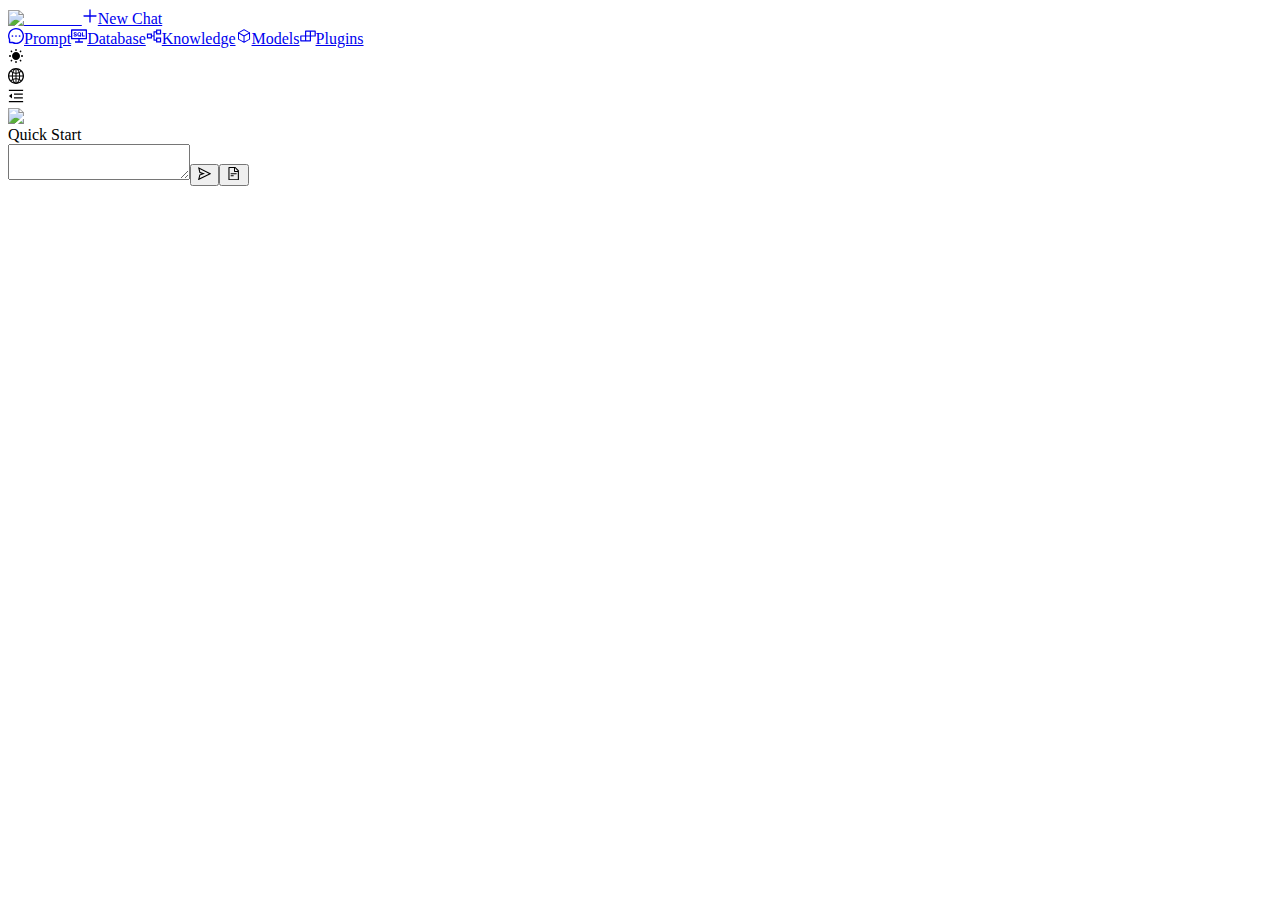
==== commit 5994499c: "fix: clickhouse connect error fix (#958)" ====
--- a/dbgpt/app/static/index.html
+++ b/dbgpt/app/static/index.html
@@ -1 +1 @@
-<!DOCTYPE html><html lang="en"><head><meta charSet="utf-8"/><meta name="viewport" content="width=device-width"/><meta name="next-head-count" content="2"/><link rel="icon" href="/favicon.ico"/><meta name="description" content="Revolutionizing Database Interactions with Private LLM Technology"/><meta property="og:site_name" content="dbgpt.site"/><meta property="og:description" content="eosphoros-ai"/><meta property="og:title" content="DB-GPT"/><link rel="preload" href="/_next/static/css/93cf7be4620e3238.css" as="style"/><link rel="stylesheet" href="/_next/static/css/93cf7be4620e3238.css" data-n-g=""/><noscript data-n-css=""></noscript><script defer="" nomodule="" src="/_next/static/chunks/polyfills-78c92fac7aa8fdd8.js"></script><script src="/_next/static/chunks/webpack-b69a32d61efa0f1b.js" defer=""></script><script src="/_next/static/chunks/framework-f37ed5903537ad3a.js" defer=""></script><script src="/_next/static/chunks/main-11608b225f7d6953.js" defer=""></script><script src="/_next/static/chunks/pages/_app-aa37f062347068ad.js" defer=""></script><script src="/_next/static/chunks/29107295-75edf0bf34e24b1e.js" defer=""></script><script src="/_next/static/chunks/7113-c0c4ee5dc30929ba.js" defer=""></script><script src="/_next/static/chunks/5503-c65f6d730754acc7.js" defer=""></script><script src="/_next/static/chunks/1009-f20562de52b03b76.js" defer=""></script><script src="/_next/static/chunks/9479-21f588e1fd4e6b6d.js" defer=""></script><script src="/_next/static/chunks/4553-5a62c446efb06d63.js" defer=""></script><script src="/_next/static/chunks/4810-1e930464030aee69.js" defer=""></script><script src="/_next/static/chunks/411-b5d3e7f64bee2335.js" defer=""></script><script src="/_next/static/chunks/2487-24749b0b156943d8.js" defer=""></script><script src="/_next/static/chunks/9305-f44429d5185a9fc7.js" defer=""></script><script src="/_next/static/chunks/7299-cb3b5c1ad528f20a.js" defer=""></script><script src="/_next/static/chunks/pages/index-6ea2ea28c4ec30eb.js" defer=""></script><script src="/_next/static/CUTsRxce1ItVkkTwvYArI/_buildManifest.js" defer=""></script><script src="/_next/static/CUTsRxce1ItVkkTwvYArI/_ssgManifest.js" defer=""></script><link rel="stylesheet" href="/_next/static/css/antd-output/antd.min.d36bae81.css"/></head><body><div id="__next"><style data-emotion="css-global gzquni">:root{--joy-fontSize-xs:0.75rem;--joy-fontSize-sm:0.875rem;--joy-fontSize-md:1rem;--joy-fontSize-lg:1.125rem;--joy-fontSize-xl:1.25rem;--joy-fontSize-xl2:1.5rem;--joy-fontSize-xl3:1.875rem;--joy-fontSize-xl4:2.25rem;--joy-fontFamily-body:Josefin Sans,sans-serif;--joy-fontFamily-display:Josefin Sans,sans-serif;--joy-fontFamily-code:Source Code Pro,ui-monospace,SFMono-Regular,Menlo,Monaco,Consolas,Liberation Mono,Courier New,monospace;--joy-fontFamily-fallback:-apple-system,BlinkMacSystemFont,"Segoe UI",Roboto,Helvetica,Arial,sans-serif,"Apple Color Emoji","Segoe UI Emoji","Segoe UI Symbol";--joy-fontWeight-sm:300;--joy-fontWeight-md:500;--joy-fontWeight-lg:600;--joy-fontWeight-xl:700;--joy-focus-thickness:2px;--joy-lineHeight-xs:1.33334;--joy-lineHeight-sm:1.42858;--joy-lineHeight-md:1.5;--joy-lineHeight-lg:1.55556;--joy-lineHeight-xl:1.66667;--joy-radius-xs:2px;--joy-radius-sm:6px;--joy-radius-md:8px;--joy-radius-lg:12px;--joy-radius-xl:16px;--joy-shadow-xs:var(--joy-shadowRing, 0 0 #000),0px 1px 2px 0px rgba(var(--joy-shadowChannel, 21 21 21) / var(--joy-shadowOpacity, 0.08));--joy-shadow-sm:var(--joy-shadowRing, 0 0 #000),0px 1px 2px 0px rgba(var(--joy-shadowChannel, 21 21 21) / var(--joy-shadowOpacity, 0.08)),0px 2px 4px 0px rgba(var(--joy-shadowChannel, 21 21 21) / var(--joy-shadowOpacity, 0.08));--joy-shadow-md:var(--joy-shadowRing, 0 0 #000),0px 2px 8px -2px rgba(var(--joy-shadowChannel, 21 21 21) / var(--joy-shadowOpacity, 0.08)),0px 6px 12px -2px rgba(var(--joy-shadowChannel, 21 21 21) / var(--joy-shadowOpacity, 0.08));--joy-shadow-lg:var(--joy-shadowRing, 0 0 #000),0px 2px 8px -2px rgba(var(--joy-shadowChannel, 21 21 21) / var(--joy-shadowOpacity, 0.08)),0px 12px 16px -4px rgba(var(--joy-shadowChannel, 21 21 21) / var(--joy-shadowOpacity, 0.08));--joy-shadow-xl:var(--joy-shadowRing, 0 0 #000),0px 2px 8px -2px rgba(var(--joy-shadowChannel, 21 21 21) / var(--joy-shadowOpacity, 0.08)),0px 20px 24px -4px rgba(var(--joy-shadowChannel, 21 21 21) / var(--joy-shadowOpacity, 0.08));--joy-zIndex-badge:1;--joy-zIndex-table:10;--joy-zIndex-popup:1000;--joy-zIndex-modal:1001;--joy-zIndex-tooltip:1500;}</style><style data-emotion="css-global r8mich">:root,[data-joy-color-scheme="light"]{--joy-palette-primary-50:#F5F7FA;--joy-palette-primary-100:#EAEEF6;--joy-palette-primary-200:#DDE7EE;--joy-palette-primary-300:#CDD7E1;--joy-palette-primary-400:#9FA6AD;--joy-palette-primary-500:#636B74;--joy-palette-primary-600:#555E68;--joy-palette-primary-700:#32383E;--joy-palette-primary-800:#23272B;--joy-palette-primary-900:#121416;--joy-palette-primary-plainColor:var(--joy-palette-primary-500, #0B6BCB);--joy-palette-primary-plainHoverBg:var(--joy-palette-primary-50, #EDF5FD);--joy-palette-primary-plainActiveBg:var(--joy-palette-primary-100, #E3EFFB);--joy-palette-primary-plainDisabledColor:var(--joy-palette-neutral-400, #9FA6AD);--joy-palette-primary-outlinedColor:var(--joy-palette-primary-500, #0B6BCB);--joy-palette-primary-outlinedBorder:var(--joy-palette-primary-300, #97C3F0);--joy-palette-primary-outlinedHoverBg:var(--joy-palette-primary-100, #E3EFFB);--joy-palette-primary-outlinedActiveBg:var(--joy-palette-primary-200, #C7DFF7);--joy-palette-primary-outlinedDisabledColor:var(--joy-palette-neutral-400, #9FA6AD);--joy-palette-primary-outlinedDisabledBorder:var(--joy-palette-neutral-200, #DDE7EE);--joy-palette-primary-softColor:var(--joy-palette-primary-700, #12467B);--joy-palette-primary-softBg:var(--joy-palette-primary-100, #E3EFFB);--joy-palette-primary-softHoverBg:var(--joy-palette-primary-200, #C7DFF7);--joy-palette-primary-softActiveColor:var(--joy-palette-primary-800, #0A2744);--joy-palette-primary-softActiveBg:var(--joy-palette-primary-300, #97C3F0);--joy-palette-primary-softDisabledColor:var(--joy-palette-neutral-400, #9FA6AD);--joy-palette-primary-softDisabledBg:var(--joy-palette-primary-50, #EDF5FD);--joy-palette-primary-solidColor:#1677ff;--joy-palette-primary-solidBg:#e6f4ff;--joy-palette-primary-solidHoverBg:#e6f4ff;--joy-palette-primary-solidActiveBg:var(--joy-palette-primary-700, #12467B);--joy-palette-primary-solidDisabledColor:var(--joy-palette-neutral-400, #9FA6AD);--joy-palette-primary-solidDisabledBg:var(--joy-palette-primary-100, #E3EFFB);--joy-palette-primary-mainChannel:99 107 116;--joy-palette-primary-lightChannel:221 231 238;--joy-palette-primary-darkChannel:50 56 62;--joy-palette-neutral-50:#F5F7FA;--joy-palette-neutral-100:#EAEEF6;--joy-palette-neutral-200:#DDE7EE;--joy-palette-neutral-300:#CDD7E1;--joy-palette-neutral-400:#9FA6AD;--joy-palette-neutral-500:#636B74;--joy-palette-neutral-600:#555E68;--joy-palette-neutral-700:#32383E;--joy-palette-neutral-800:#23272B;--joy-palette-neutral-900:#121416;--joy-palette-neutral-plainColor:#4d4d4d;--joy-palette-neutral-plainHoverBg:#EBEBEF;--joy-palette-neutral-plainActiveBg:#D8D8DF;--joy-palette-neutral-plainDisabledColor:#B9B9C6;--joy-palette-neutral-outlinedColor:var(--joy-palette-neutral-700, #32383E);--joy-palette-neutral-outlinedBorder:var(--joy-palette-neutral-300, #CDD7E1);--joy-palette-neutral-outlinedHoverBg:var(--joy-palette-neutral-100, #EAEEF6);--joy-palette-neutral-outlinedActiveBg:var(--joy-palette-neutral-200, #DDE7EE);--joy-palette-neutral-outlinedDisabledColor:var(--joy-palette-neutral-400, #9FA6AD);--joy-palette-neutral-outlinedDisabledBorder:var(--joy-palette-neutral-200, #DDE7EE);--joy-palette-neutral-softColor:var(--joy-palette-neutral-700, #32383E);--joy-palette-neutral-softBg:var(--joy-palette-neutral-100, #EAEEF6);--joy-palette-neutral-softHoverBg:var(--joy-palette-neutral-200, #DDE7EE);--joy-palette-neutral-softActiveColor:var(--joy-palette-neutral-800, #23272B);--joy-palette-neutral-softActiveBg:var(--joy-palette-neutral-300, #CDD7E1);--joy-palette-neutral-softDisabledColor:var(--joy-palette-neutral-400, #9FA6AD);--joy-palette-neutral-softDisabledBg:var(--joy-palette-neutral-50, #F5F7FA);--joy-palette-neutral-solidColor:var(--joy-palette-common-white, #FCFCFD);--joy-palette-neutral-solidBg:var(--joy-palette-neutral-500, #636B74);--joy-palette-neutral-solidHoverBg:var(--joy-palette-neutral-600, #555E68);--joy-palette-neutral-solidActiveBg:var(--joy-palette-neutral-700, #32383E);--joy-palette-neutral-solidDisabledColor:var(--joy-palette-neutral-400, #9FA6AD);--joy-palette-neutral-solidDisabledBg:var(--joy-palette-neutral-100, #EAEEF6);--joy-palette-neutral-plainHoverColor:#131318;--joy-palette-neutral-mainChannel:99 107 116;--joy-palette-neutral-lightChannel:221 231 238;--joy-palette-neutral-darkChannel:50 56 62;--joy-palette-danger-50:#FEF6F6;--joy-palette-danger-100:#FCE4E4;--joy-palette-danger-200:#F7C5C5;--joy-palette-danger-300:#F09898;--joy-palette-danger-400:#E47474;--joy-palette-danger-500:#C41C1C;--joy-palette-danger-600:#A51818;--joy-palette-danger-700:#7D1212;--joy-palette-danger-800:#430A0A;--joy-palette-danger-900:#240505;--joy-palette-danger-plainColor:var(--joy-palette-danger-500, #C41C1C);--joy-palette-danger-plainHoverBg:var(--joy-palette-danger-50, #FEF6F6);--joy-palette-danger-plainActiveBg:var(--joy-palette-danger-100, #FCE4E4);--joy-palette-danger-plainDisabledColor:var(--joy-palette-neutral-400, #9FA6AD);--joy-palette-danger-outlinedColor:var(--joy-palette-danger-500, #C41C1C);--joy-palette-danger-outlinedBorder:var(--joy-palette-danger-300, #F09898);--joy-palette-danger-outlinedHoverBg:var(--joy-palette-danger-100, #FCE4E4);--joy-palette-danger-outlinedActiveBg:var(--joy-palette-danger-200, #F7C5C5);--joy-palette-danger-outlinedDisabledColor:var(--joy-palette-neutral-400, #9FA6AD);--joy-palette-danger-outlinedDisabledBorder:var(--joy-palette-neutral-200, #DDE7EE);--joy-palette-danger-softColor:var(--joy-palette-danger-700, #7D1212);--joy-palette-danger-softBg:var(--joy-palette-danger-100, #FCE4E4);--joy-palette-danger-softHoverBg:var(--joy-palette-danger-200, #F7C5C5);--joy-palette-danger-softActiveColor:var(--joy-palette-danger-800, #430A0A);--joy-palette-danger-softActiveBg:var(--joy-palette-danger-300, #F09898);--joy-palette-danger-softDisabledColor:var(--joy-palette-neutral-400, #9FA6AD);--joy-palette-danger-softDisabledBg:var(--joy-palette-danger-50, #FEF6F6);--joy-palette-danger-solidColor:var(--joy-palette-common-white, #FCFCFD);--joy-palette-danger-solidBg:var(--joy-palette-danger-500, #C41C1C);--joy-palette-danger-solidHoverBg:var(--joy-palette-danger-600, #A51818);--joy-palette-danger-solidActiveBg:var(--joy-palette-danger-700, #7D1212);--joy-palette-danger-solidDisabledColor:var(--joy-palette-neutral-400, #9FA6AD);--joy-palette-danger-solidDisabledBg:var(--joy-palette-danger-100, #FCE4E4);--joy-palette-danger-mainChannel:196 28 28;--joy-palette-danger-lightChannel:247 197 197;--joy-palette-danger-darkChannel:125 18 18;--joy-palette-success-50:#F6FEF6;--joy-palette-success-100:#E3FBE3;--joy-palette-success-200:#C7F7C7;--joy-palette-success-300:#A1E8A1;--joy-palette-success-400:#51BC51;--joy-palette-success-500:#1F7A1F;--joy-palette-success-600:#136C13;--joy-palette-success-700:#0A470A;--joy-palette-success-800:#042F04;--joy-palette-success-900:#021D02;--joy-palette-success-plainColor:var(--joy-palette-success-500, #1F7A1F);--joy-palette-success-plainHoverBg:var(--joy-palette-success-50, #F6FEF6);--joy-palette-success-plainActiveBg:var(--joy-palette-success-100, #E3FBE3);--joy-palette-success-plainDisabledColor:var(--joy-palette-neutral-400, #9FA6AD);--joy-palette-success-outlinedColor:var(--joy-palette-success-500, #1F7A1F);--joy-palette-success-outlinedBorder:var(--joy-palette-success-300, #A1E8A1);--joy-palette-success-outlinedHoverBg:var(--joy-palette-success-100, #E3FBE3);--joy-palette-success-outlinedActiveBg:var(--joy-palette-success-200, #C7F7C7);--joy-palette-success-outlinedDisabledColor:var(--joy-palette-neutral-400, #9FA6AD);--joy-palette-success-outlinedDisabledBorder:var(--joy-palette-neutral-200, #DDE7EE);--joy-palette-success-softColor:var(--joy-palette-success-700, #0A470A);--joy-palette-success-softBg:var(--joy-palette-success-100, #E3FBE3);--joy-palette-success-softHoverBg:var(--joy-palette-success-200, #C7F7C7);--joy-palette-success-softActiveColor:var(--joy-palette-success-800, #042F04);--joy-palette-success-softActiveBg:var(--joy-palette-success-300, #A1E8A1);--joy-palette-success-softDisabledColor:var(--joy-palette-neutral-400, #9FA6AD);--joy-palette-success-softDisabledBg:var(--joy-palette-success-50, #F6FEF6);--joy-palette-success-solidColor:var(--joy-palette-common-white, #FCFCFD);--joy-palette-success-solidBg:var(--joy-palette-success-500, #1F7A1F);--joy-palette-success-solidHoverBg:var(--joy-palette-success-600, #136C13);--joy-palette-success-solidActiveBg:var(--joy-palette-success-700, #0A470A);--joy-palette-success-solidDisabledColor:var(--joy-palette-neutral-400, #9FA6AD);--joy-palette-success-solidDisabledBg:var(--joy-palette-success-100, #E3FBE3);--joy-palette-success-mainChannel:31 122 31;--joy-palette-success-lightChannel:199 247 199;--joy-palette-success-darkChannel:10 71 10;--joy-palette-warning-50:#FEFAF6;--joy-palette-warning-100:#FDF0E1;--joy-palette-warning-200:#FCE1C2;--joy-palette-warning-300:#F3C896;--joy-palette-warning-400:#EA9A3E;--joy-palette-warning-500:#9A5B13;--joy-palette-warning-600:#72430D;--joy-palette-warning-700:#492B08;--joy-palette-warning-800:#2E1B05;--joy-palette-warning-900:#1D1002;--joy-palette-warning-plainColor:var(--joy-palette-warning-500, #9A5B13);--joy-palette-warning-plainHoverBg:var(--joy-palette-warning-50, #FEFAF6);--joy-palette-warning-plainActiveBg:var(--joy-palette-warning-100, #FDF0E1);--joy-palette-warning-plainDisabledColor:var(--joy-palette-neutral-400, #9FA6AD);--joy-palette-warning-outlinedColor:var(--joy-palette-warning-500, #9A5B13);--joy-palette-warning-outlinedBorder:var(--joy-palette-warning-300, #F3C896);--joy-palette-warning-outlinedHoverBg:var(--joy-palette-warning-100, #FDF0E1);--joy-palette-warning-outlinedActiveBg:var(--joy-palette-warning-200, #FCE1C2);--joy-palette-warning-outlinedDisabledColor:var(--joy-palette-neutral-400, #9FA6AD);--joy-palette-warning-outlinedDisabledBorder:var(--joy-palette-neutral-200, #DDE7EE);--joy-palette-warning-softColor:var(--joy-palette-warning-700, #492B08);--joy-palette-warning-softBg:var(--joy-palette-warning-100, #FDF0E1);--joy-palette-warning-softHoverBg:var(--joy-palette-warning-200, #FCE1C2);--joy-palette-warning-softActiveColor:var(--joy-palette-warning-800, #2E1B05);--joy-palette-warning-softActiveBg:var(--joy-palette-warning-300, #F3C896);--joy-palette-warning-softDisabledColor:var(--joy-palette-neutral-400, #9FA6AD);--joy-palette-warning-softDisabledBg:var(--joy-palette-warning-50, #FEFAF6);--joy-palette-warning-solidColor:var(--joy-palette-common-white, #FCFCFD);--joy-palette-warning-solidBg:var(--joy-palette-warning-500, #9A5B13);--joy-palette-warning-solidHoverBg:var(--joy-palette-warning-600, #72430D);--joy-palette-warning-solidActiveBg:var(--joy-palette-warning-700, #492B08);--joy-palette-warning-solidDisabledColor:var(--joy-palette-neutral-400, #9FA6AD);--joy-palette-warning-solidDisabledBg:var(--joy-palette-warning-100, #FDF0E1);--joy-palette-warning-mainChannel:154 91 19;--joy-palette-warning-lightChannel:252 225 194;--joy-palette-warning-darkChannel:73 43 8;--joy-palette-common-white:#FBFCFD;--joy-palette-common-black:#0E0E10;--joy-palette-text-primary:#505050;--joy-palette-text-secondary:var(--joy-palette-neutral-700, #32383E);--joy-palette-text-tertiary:var(--joy-palette-neutral-600, #555E68);--joy-palette-text-icon:var(--joy-palette-neutral-500, #636B74);--joy-palette-background-body:#F7F7F7;--joy-palette-background-surface:#fff;--joy-palette-background-popup:var(--joy-palette-common-white, #FCFCFD);--joy-palette-background-level1:var(--joy-palette-neutral-100, #EAEEF6);--joy-palette-background-level2:var(--joy-palette-neutral-200, #DDE7EE);--joy-palette-background-level3:var(--joy-palette-neutral-300, #CDD7E1);--joy-palette-background-tooltip:var(--joy-palette-neutral-500, #636B74);--joy-palette-background-backdrop:rgba(var(--joy-palette-neutral-darkChannel, 18 20 22) / 0.25);--joy-palette-divider:rgba(var(--joy-palette-neutral-mainChannel, 99 107 116) / 0.3);--joy-palette-focusVisible:var(--joy-palette-primary-500, #0B6BCB);--joy-shadowRing:0 0 #000;--joy-shadowChannel:21 21 21;--joy-shadowOpacity:0.08;}</style><style data-emotion="css-global 1mp652s">[data-joy-color-scheme="dark"]{--joy-palette-primary-50:#F5F7FA;--joy-palette-primary-100:#EAEEF6;--joy-palette-primary-200:#DDE7EE;--joy-palette-primary-300:#CDD7E1;--joy-palette-primary-400:#9FA6AD;--joy-palette-primary-500:#636B74;--joy-palette-primary-600:#555E68;--joy-palette-primary-700:#32383E;--joy-palette-primary-800:#23272B;--joy-palette-primary-900:#121416;--joy-palette-primary-plainColor:var(--joy-palette-primary-300, #97C3F0);--joy-palette-primary-plainHoverBg:var(--joy-palette-primary-800, #0A2744);--joy-palette-primary-plainActiveBg:var(--joy-palette-primary-700, #12467B);--joy-palette-primary-plainDisabledColor:var(--joy-palette-neutral-500, #636B74);--joy-palette-primary-outlinedColor:var(--joy-palette-primary-200, #C7DFF7);--joy-palette-primary-outlinedBorder:var(--joy-palette-primary-700, #12467B);--joy-palette-primary-outlinedHoverBg:var(--joy-palette-primary-800, #0A2744);--joy-palette-primary-outlinedActiveBg:var(--joy-palette-primary-700, #12467B);--joy-palette-primary-outlinedDisabledColor:var(--joy-palette-neutral-500, #636B74);--joy-palette-primary-outlinedDisabledBorder:var(--joy-palette-neutral-800, #23272B);--joy-palette-primary-softColor:var(--joy-palette-primary-200, #C7DFF7);--joy-palette-primary-softBg:#353539;--joy-palette-primary-softHoverBg:#35353978;--joy-palette-primary-softActiveColor:var(--joy-palette-primary-100, #E3EFFB);--joy-palette-primary-softActiveBg:var(--joy-palette-primary-600, #185EA5);--joy-palette-primary-softDisabledColor:var(--joy-palette-neutral-500, #636B74);--joy-palette-primary-softDisabledBg:#353539;--joy-palette-primary-solidColor:var(--joy-palette-common-white, #FCFCFD);--joy-palette-primary-solidBg:#51525beb;--joy-palette-primary-solidHoverBg:#51525beb;--joy-palette-primary-solidActiveBg:var(--joy-palette-primary-700, #12467B);--joy-palette-primary-solidDisabledColor:var(--joy-palette-neutral-500, #636B74);--joy-palette-primary-solidDisabledBg:var(--joy-palette-primary-800, #0A2744);--joy-palette-primary-mainChannel:159 166 173;--joy-palette-primary-lightChannel:221 231 238;--joy-palette-primary-darkChannel:50 56 62;--joy-palette-neutral-50:#F5F7FA;--joy-palette-neutral-100:#EAEEF6;--joy-palette-neutral-200:#DDE7EE;--joy-palette-neutral-300:#CDD7E1;--joy-palette-neutral-400:#9FA6AD;--joy-palette-neutral-500:#636B74;--joy-palette-neutral-600:#555E68;--joy-palette-neutral-700:#32383E;--joy-palette-neutral-800:#23272B;--joy-palette-neutral-900:#121416;--joy-palette-neutral-plainColor:#D8D8DF;--joy-palette-neutral-plainHoverBg:#353539;--joy-palette-neutral-plainActiveBg:#434356;--joy-palette-neutral-plainDisabledColor:#434356;--joy-palette-neutral-outlinedColor:var(--joy-palette-neutral-200, #DDE7EE);--joy-palette-neutral-outlinedBorder:#353539;--joy-palette-neutral-outlinedHoverBg:var(--joy-palette-neutral-800, #23272B);--joy-palette-neutral-outlinedActiveBg:var(--joy-palette-neutral-700, #32383E);--joy-palette-neutral-outlinedDisabledColor:var(--joy-palette-neutral-500, #636B74);--joy-palette-neutral-outlinedDisabledBorder:var(--joy-palette-neutral-800, #23272B);--joy-palette-neutral-softColor:var(--joy-palette-neutral-200, #DDE7EE);--joy-palette-neutral-softBg:var(--joy-palette-neutral-800, #23272B);--joy-palette-neutral-softHoverBg:var(--joy-palette-neutral-700, #32383E);--joy-palette-neutral-softActiveColor:var(--joy-palette-neutral-100, #EAEEF6);--joy-palette-neutral-softActiveBg:var(--joy-palette-neutral-600, #555E68);--joy-palette-neutral-softDisabledColor:var(--joy-palette-neutral-500, #636B74);--joy-palette-neutral-softDisabledBg:var(--joy-palette-neutral-900, #121416);--joy-palette-neutral-solidColor:var(--joy-palette-common-white, #FCFCFD);--joy-palette-neutral-solidBg:var(--joy-palette-neutral-500, #636B74);--joy-palette-neutral-solidHoverBg:var(--joy-palette-neutral-600, #555E68);--joy-palette-neutral-solidActiveBg:var(--joy-palette-neutral-700, #32383E);--joy-palette-neutral-solidDisabledColor:var(--joy-palette-neutral-500, #636B74);--joy-palette-neutral-solidDisabledBg:var(--joy-palette-neutral-800, #23272B);--joy-palette-neutral-plainHoverColor:#F7F7F8;--joy-palette-neutral-outlinedHoverBorder:#454651;--joy-palette-neutral-mainChannel:159 166 173;--joy-palette-neutral-lightChannel:221 231 238;--joy-palette-neutral-darkChannel:50 56 62;--joy-palette-danger-50:#FEF6F6;--joy-palette-danger-100:#FCE4E4;--joy-palette-danger-200:#F7C5C5;--joy-palette-danger-300:#F09898;--joy-palette-danger-400:#E47474;--joy-palette-danger-500:#C41C1C;--joy-palette-danger-600:#A51818;--joy-palette-danger-700:#7D1212;--joy-palette-danger-800:#430A0A;--joy-palette-danger-900:#240505;--joy-palette-danger-plainColor:var(--joy-palette-danger-300, #F09898);--joy-palette-danger-plainHoverBg:var(--joy-palette-danger-800, #430A0A);--joy-palette-danger-plainActiveBg:var(--joy-palette-danger-700, #7D1212);--joy-palette-danger-plainDisabledColor:var(--joy-palette-neutral-500, #636B74);--joy-palette-danger-outlinedColor:var(--joy-palette-danger-200, #F7C5C5);--joy-palette-danger-outlinedBorder:var(--joy-palette-danger-700, #7D1212);--joy-palette-danger-outlinedHoverBg:var(--joy-palette-danger-800, #430A0A);--joy-palette-danger-outlinedActiveBg:var(--joy-palette-danger-700, #7D1212);--joy-palette-danger-outlinedDisabledColor:var(--joy-palette-neutral-500, #636B74);--joy-palette-danger-outlinedDisabledBorder:var(--joy-palette-neutral-800, #23272B);--joy-palette-danger-softColor:var(--joy-palette-danger-200, #F7C5C5);--joy-palette-danger-softBg:var(--joy-palette-danger-800, #430A0A);--joy-palette-danger-softHoverBg:var(--joy-palette-danger-700, #7D1212);--joy-palette-danger-softActiveColor:var(--joy-palette-danger-100, #FCE4E4);--joy-palette-danger-softActiveBg:var(--joy-palette-danger-600, #A51818);--joy-palette-danger-softDisabledColor:var(--joy-palette-neutral-500, #636B74);--joy-palette-danger-softDisabledBg:var(--joy-palette-danger-900, #240505);--joy-palette-danger-solidColor:var(--joy-palette-common-white, #FCFCFD);--joy-palette-danger-solidBg:var(--joy-palette-danger-500, #C41C1C);--joy-palette-danger-solidHoverBg:var(--joy-palette-danger-600, #A51818);--joy-palette-danger-solidActiveBg:var(--joy-palette-danger-700, #7D1212);--joy-palette-danger-solidDisabledColor:var(--joy-palette-neutral-500, #636B74);--joy-palette-danger-solidDisabledBg:var(--joy-palette-danger-800, #430A0A);--joy-palette-danger-mainChannel:228 116 116;--joy-palette-danger-lightChannel:247 197 197;--joy-palette-danger-darkChannel:125 18 18;--joy-palette-success-50:#F6FEF6;--joy-palette-success-100:#E3FBE3;--joy-palette-success-200:#C7F7C7;--joy-palette-success-300:#A1E8A1;--joy-palette-success-400:#51BC51;--joy-palette-success-500:#1F7A1F;--joy-palette-success-600:#136C13;--joy-palette-success-700:#0A470A;--joy-palette-success-800:#042F04;--joy-palette-success-900:#021D02;--joy-palette-success-plainColor:var(--joy-palette-success-300, #A1E8A1);--joy-palette-success-plainHoverBg:var(--joy-palette-success-800, #042F04);--joy-palette-success-plainActiveBg:var(--joy-palette-success-700, #0A470A);--joy-palette-success-plainDisabledColor:var(--joy-palette-neutral-500, #636B74);--joy-palette-success-outlinedColor:var(--joy-palette-success-200, #C7F7C7);--joy-palette-success-outlinedBorder:var(--joy-palette-success-700, #0A470A);--joy-palette-success-outlinedHoverBg:var(--joy-palette-success-800, #042F04);--joy-palette-success-outlinedActiveBg:var(--joy-palette-success-700, #0A470A);--joy-palette-success-outlinedDisabledColor:var(--joy-palette-neutral-500, #636B74);--joy-palette-success-outlinedDisabledBorder:var(--joy-palette-neutral-800, #23272B);--joy-palette-success-softColor:var(--joy-palette-success-200, #C7F7C7);--joy-palette-success-softBg:var(--joy-palette-success-800, #042F04);--joy-palette-success-softHoverBg:var(--joy-palette-success-700, #0A470A);--joy-palette-success-softActiveColor:var(--joy-palette-success-100, #E3FBE3);--joy-palette-success-softActiveBg:var(--joy-palette-success-600, #136C13);--joy-palette-success-softDisabledColor:var(--joy-palette-neutral-500, #636B74);--joy-palette-success-softDisabledBg:var(--joy-palette-success-900, #021D02);--joy-palette-success-solidColor:var(--joy-palette-common-white, #FCFCFD);--joy-palette-success-solidBg:var(--joy-palette-success-500, #1F7A1F);--joy-palette-success-solidHoverBg:var(--joy-palette-success-600, #136C13);--joy-palette-success-solidActiveBg:var(--joy-palette-success-700, #0A470A);--joy-palette-success-solidDisabledColor:var(--joy-palette-neutral-500, #636B74);--joy-palette-success-solidDisabledBg:var(--joy-palette-success-800, #042F04);--joy-palette-success-mainChannel:81 188 81;--joy-palette-success-lightChannel:199 247 199;--joy-palette-success-darkChannel:10 71 10;--joy-palette-warning-50:#FEFAF6;--joy-palette-warning-100:#FDF0E1;--joy-palette-warning-200:#FCE1C2;--joy-palette-warning-300:#F3C896;--joy-palette-warning-400:#EA9A3E;--joy-palette-warning-500:#9A5B13;--joy-palette-warning-600:#72430D;--joy-palette-warning-700:#492B08;--joy-palette-warning-800:#2E1B05;--joy-palette-warning-900:#1D1002;--joy-palette-warning-plainColor:var(--joy-palette-warning-300, #F3C896);--joy-palette-warning-plainHoverBg:var(--joy-palette-warning-800, #2E1B05);--joy-palette-warning-plainActiveBg:var(--joy-palette-warning-700, #492B08);--joy-palette-warning-plainDisabledColor:var(--joy-palette-neutral-500, #636B74);--joy-palette-warning-outlinedColor:var(--joy-palette-warning-200, #FCE1C2);--joy-palette-warning-outlinedBorder:var(--joy-palette-warning-700, #492B08);--joy-palette-warning-outlinedHoverBg:var(--joy-palette-warning-800, #2E1B05);--joy-palette-warning-outlinedActiveBg:var(--joy-palette-warning-700, #492B08);--joy-palette-warning-outlinedDisabledColor:var(--joy-palette-neutral-500, #636B74);--joy-palette-warning-outlinedDisabledBorder:var(--joy-palette-neutral-800, #23272B);--joy-palette-warning-softColor:var(--joy-palette-warning-200, #FCE1C2);--joy-palette-warning-softBg:var(--joy-palette-warning-800, #2E1B05);--joy-palette-warning-softHoverBg:var(--joy-palette-warning-700, #492B08);--joy-palette-warning-softActiveColor:var(--joy-palette-warning-100, #FDF0E1);--joy-palette-warning-softActiveBg:var(--joy-palette-warning-600, #72430D);--joy-palette-warning-softDisabledColor:var(--joy-palette-neutral-500, #636B74);--joy-palette-warning-softDisabledBg:var(--joy-palette-warning-900, #1D1002);--joy-palette-warning-solidColor:var(--joy-palette-common-white, #FCFCFD);--joy-palette-warning-solidBg:var(--joy-palette-warning-500, #9A5B13);--joy-palette-warning-solidHoverBg:var(--joy-palette-warning-600, #72430D);--joy-palette-warning-solidActiveBg:var(--joy-palette-warning-700, #492B08);--joy-palette-warning-solidDisabledColor:var(--joy-palette-neutral-500, #636B74);--joy-palette-warning-solidDisabledBg:var(--joy-palette-warning-800, #2E1B05);--joy-palette-warning-mainChannel:234 154 62;--joy-palette-warning-lightChannel:252 225 194;--joy-palette-warning-darkChannel:73 43 8;--joy-palette-common-white:#FBFCFD;--joy-palette-common-black:#0E0E10;--joy-palette-text-primary:#FDFDFC;--joy-palette-text-secondary:var(--joy-palette-neutral-300, #CDD7E1);--joy-palette-text-tertiary:var(--joy-palette-neutral-400, #9FA6AD);--joy-palette-text-icon:var(--joy-palette-neutral-400, #9FA6AD);--joy-palette-background-body:#151622;--joy-palette-background-surface:#51525beb;--joy-palette-background-popup:var(--joy-palette-common-black, #09090B);--joy-palette-background-level1:var(--joy-palette-neutral-800, #23272B);--joy-palette-background-level2:var(--joy-palette-neutral-700, #32383E);--joy-palette-background-level3:var(--joy-palette-neutral-600, #555E68);--joy-palette-background-tooltip:var(--joy-palette-neutral-600, #555E68);--joy-palette-background-backdrop:rgba(var(--joy-palette-neutral-darkChannel, 245 247 250) / 0.25);--joy-palette-divider:rgba(var(--joy-palette-neutral-mainChannel, 99 107 116) / 0.16);--joy-palette-focusVisible:var(--joy-palette-primary-500, #0B6BCB);--joy-shadowRing:0 0 #000;--joy-shadowChannel:0 0 0;--joy-shadowOpacity:0.6;}</style><div><div class="flex w-screen h-screen overflow-hidden"><div class="transition-[width] w-60 hidden md:block"><div class="flex flex-col h-screen bg-white dark:bg-[#232734]"><a class="p-2" href="/"><img alt="DB-GPT" loading="lazy" width="239" height="60" decoding="async" data-nimg="1" class="w-full h-full" style="color:transparent" src="/LOGO_1.png"/></a><a class="flex items-center justify-center mb-4 mx-4 h-11 bg-theme-primary rounded text-white" href="/"><span role="img" aria-label="plus" class="anticon anticon-plus mr-2"><svg viewBox="64 64 896 896" focusable="false" data-icon="plus" width="1em" height="1em" fill="currentColor" aria-hidden="true"><path d="M482 152h60q8 0 8 8v704q0 8-8 8h-60q-8 0-8-8V160q0-8 8-8z"></path><path d="M192 474h672q8 0 8 8v60q0 8-8 8H160q-8 0-8-8v-60q0-8 8-8z"></path></svg></span><span>New Chat</span></a><div class="flex-1 overflow-y-scroll"></div><div class="pt-4"><div class="max-h-52 overflow-y-auto scrollbar-default"><a class="flex items-center h-10 hover:bg-[#F1F5F9] dark:hover:bg-theme-dark text-base w-full transition-colors whitespace-nowrap px-4  overflow-hidden" href="/app/"><span role="img" aria-label="appstore" class="anticon anticon-appstore"><svg viewBox="64 64 896 896" focusable="false" data-icon="appstore" width="1em" height="1em" fill="currentColor" aria-hidden="true"><path d="M464 144H160c-8.8 0-16 7.2-16 16v304c0 8.8 7.2 16 16 16h304c8.8 0 16-7.2 16-16V160c0-8.8-7.2-16-16-16zm-52 268H212V212h200v200zm452-268H560c-8.8 0-16 7.2-16 16v304c0 8.8 7.2 16 16 16h304c8.8 0 16-7.2 16-16V160c0-8.8-7.2-16-16-16zm-52 268H612V212h200v200zM464 544H160c-8.8 0-16 7.2-16 16v304c0 8.8 7.2 16 16 16h304c8.8 0 16-7.2 16-16V560c0-8.8-7.2-16-16-16zm-52 268H212V612h200v200zm452-268H560c-8.8 0-16 7.2-16 16v304c0 8.8 7.2 16 16 16h304c8.8 0 16-7.2 16-16V560c0-8.8-7.2-16-16-16zm-52 268H612V612h200v200z"></path></svg></span><span class="ml-3 text-sm">App</span></a><a class="flex items-center h-10 hover:bg-[#F1F5F9] dark:hover:bg-theme-dark text-base w-full transition-colors whitespace-nowrap px-4  overflow-hidden" href="/flow/"><span role="img" aria-label="fork" class="anticon anticon-fork"><svg viewBox="64 64 896 896" focusable="false" data-icon="fork" width="1em" height="1em" fill="currentColor" aria-hidden="true"><path d="M752 100c-61.8 0-112 50.2-112 112 0 47.7 29.9 88.5 72 104.6v27.6L512 601.4 312 344.2v-27.6c42.1-16.1 72-56.9 72-104.6 0-61.8-50.2-112-112-112s-112 50.2-112 112c0 50.6 33.8 93.5 80 107.3v34.4c0 9.7 3.3 19.3 9.3 27L476 672.3v33.6c-44.2 15-76 56.9-76 106.1 0 61.8 50.2 112 112 112s112-50.2 112-112c0-49.2-31.8-91-76-106.1v-33.6l226.7-291.6c6-7.7 9.3-17.3 9.3-27v-34.4c46.2-13.8 80-56.7 80-107.3 0-61.8-50.2-112-112-112zM224 212a48.01 48.01 0 0196 0 48.01 48.01 0 01-96 0zm336 600a48.01 48.01 0 01-96 0 48.01 48.01 0 0196 0zm192-552a48.01 48.01 0 010-96 48.01 48.01 0 010 96z"></path></svg></span><span class="ml-3 text-sm">AWEL Flow</span></a><a class="flex items-center h-10 hover:bg-[#F1F5F9] dark:hover:bg-theme-dark text-base w-full transition-colors whitespace-nowrap px-4  overflow-hidden" href="/models/"><span role="img" class="anticon"><svg width="1em" height="1em" fill="currentColor" viewBox="0 0 1024 1024" version="1.1"><path d="M513.89 950.72c-5.5 0-11-1.4-15.99-4.2L143.84 743c-9.85-5.73-15.99-16.17-15.99-27.64V308.58c0-11.33 6.14-21.91 15.99-27.64L497.9 77.43c9.85-5.73 22.14-5.73 31.99 0l354.06 203.52c9.85 5.73 15.99 16.17 15.99 27.64V715.5c0 11.33-6.14 21.91-15.99 27.64L529.89 946.52c-4.99 2.8-10.49 4.2-16 4.2zM191.83 697.15L513.89 882.2l322.07-185.05V326.92L513.89 141.87 191.83 326.92v370.23z m322.06-153.34c-5.37 0-10.88-1.4-15.99-4.33L244.29 393.91c-15.35-8.79-20.6-28.27-11.77-43.56 8.83-15.28 28.41-20.5 43.76-11.72l253.61 145.7c15.35 8.79 20.6 28.27 11.77 43.56-6.01 10.32-16.76 15.92-27.77 15.92z m0 291.52c-17.66 0-31.99-14.26-31.99-31.84V530.44L244.55 393.91s-0.13 0-0.13-0.13l-100.45-57.69c-15.35-8.79-20.6-28.27-11.77-43.56s28.41-20.5 43.76-11.72l354.06 203.52c9.85 5.73 15.99 16.17 15.99 27.64v291.39c-0.13 17.71-14.46 31.97-32.12 31.97z m0 115.39c-17.66 0-31.99-14.26-31.99-31.84V511.97c0-17.58 14.33-31.84 31.99-31.84s31.99 14.26 31.99 31.84v406.91c0 17.7-14.33 31.84-31.99 31.84z m0-406.91c-11 0-21.75-5.73-27.77-15.92-8.83-15.28-3.58-34.64 11.77-43.56l354.06-203.52c15.35-8.79 34.8-3.57 43.76 11.72 8.83 15.28 3.58 34.64-11.77 43.56L529.89 539.61c-4.99 2.93-10.49 4.2-16 4.2z"></path></svg></span><span class="ml-3 text-sm">Models</span></a><a class="flex items-center h-10 hover:bg-[#F1F5F9] dark:hover:bg-theme-dark text-base w-full transition-colors whitespace-nowrap px-4  overflow-hidden" href="/database/"><span role="img" aria-label="console-sql" class="anticon anticon-console-sql"><svg viewBox="64 64 896 896" focusable="false" data-icon="console-sql" width="1em" height="1em" fill="currentColor" aria-hidden="true"><defs><style></style></defs><path d="M301.3 496.7c-23.8 0-40.2-10.5-41.6-26.9H205c.9 43.4 36.9 70.3 93.9 70.3 59.1 0 95-28.4 95-75.5 0-35.8-20-55.9-64.5-64.5l-29.1-5.6c-23.8-4.7-33.8-11.9-33.8-24.2 0-15 13.3-24.5 33.4-24.5 20.1 0 35.3 11.1 36.6 27h53c-.9-41.7-37.5-70.3-90.3-70.3-54.4 0-89.7 28.9-89.7 73 0 35.5 21.2 58 62.5 65.8l29.7 5.9c25.8 5.2 35.6 11.9 35.6 24.4.1 14.7-14.5 25.1-36 25.1z"></path><path d="M928 140H96c-17.7 0-32 14.3-32 32v496c0 17.7 14.3 32 32 32h380v112H304c-8.8 0-16 7.2-16 16v48c0 4.4 3.6 8 8 8h432c4.4 0 8-3.6 8-8v-48c0-8.8-7.2-16-16-16H548V700h380c17.7 0 32-14.3 32-32V172c0-17.7-14.3-32-32-32zm-40 488H136V212h752v416z"></path><path d="M828.5 486.7h-95.8V308.5h-57.4V534h153.2zm-298.6 53.4c14.1 0 27.2-2 39.1-5.8l13.3 20.3h53.3L607.9 511c21.1-20 33-51.1 33-89.8 0-73.3-43.3-118.8-110.9-118.8s-111.2 45.3-111.2 118.8c-.1 73.7 43 118.9 111.1 118.9zm0-190c31.6 0 52.7 27.7 52.7 71.1 0 16.7-3.6 30.6-10 40.5l-5.2-6.9h-48.8L542 491c-3.9.9-8 1.4-12.2 1.4-31.7 0-52.8-27.5-52.8-71.2.1-43.6 21.2-71.1 52.9-71.1z"></path></svg></span><span class="ml-3 text-sm">Database</span></a><a class="flex items-center h-10 hover:bg-[#F1F5F9] dark:hover:bg-theme-dark text-base w-full transition-colors whitespace-nowrap px-4  overflow-hidden" href="/knowledge/"><span role="img" aria-label="partition" class="anticon anticon-partition"><svg viewBox="64 64 896 896" focusable="false" data-icon="partition" width="1em" height="1em" fill="currentColor" aria-hidden="true"><defs><style></style></defs><path d="M640.6 429.8h257.1c7.9 0 14.3-6.4 14.3-14.3V158.3c0-7.9-6.4-14.3-14.3-14.3H640.6c-7.9 0-14.3 6.4-14.3 14.3v92.9H490.6c-3.9 0-7.1 3.2-7.1 7.1v221.5h-85.7v-96.5c0-7.9-6.4-14.3-14.3-14.3H126.3c-7.9 0-14.3 6.4-14.3 14.3v257.2c0 7.9 6.4 14.3 14.3 14.3h257.1c7.9 0 14.3-6.4 14.3-14.3V544h85.7v221.5c0 3.9 3.2 7.1 7.1 7.1h135.7v92.9c0 7.9 6.4 14.3 14.3 14.3h257.1c7.9 0 14.3-6.4 14.3-14.3v-257c0-7.9-6.4-14.3-14.3-14.3h-257c-7.9 0-14.3 6.4-14.3 14.3v100h-78.6v-393h78.6v100c0 7.9 6.4 14.3 14.3 14.3zm53.5-217.9h150V362h-150V211.9zM329.9 587h-150V437h150v150zm364.2 75.1h150v150.1h-150V662.1z"></path></svg></span><span class="ml-3 text-sm">Knowledge</span></a><a class="flex items-center h-10 hover:bg-[#F1F5F9] dark:hover:bg-theme-dark text-base w-full transition-colors whitespace-nowrap px-4  overflow-hidden" href="/agent/"><span role="img" aria-label="build" class="anticon anticon-build"><svg viewBox="64 64 896 896" focusable="false" data-icon="build" width="1em" height="1em" fill="currentColor" aria-hidden="true"><path d="M916 210H376c-17.7 0-32 14.3-32 32v236H108c-17.7 0-32 14.3-32 32v272c0 17.7 14.3 32 32 32h540c17.7 0 32-14.3 32-32V546h236c17.7 0 32-14.3 32-32V242c0-17.7-14.3-32-32-32zm-504 68h200v200H412V278zm-68 468H144V546h200v200zm268 0H412V546h200v200zm268-268H680V278h200v200z"></path></svg></span><span class="ml-3 text-sm">Plugins</span></a><a class="flex items-center h-10 hover:bg-[#F1F5F9] dark:hover:bg-theme-dark text-base w-full transition-colors whitespace-nowrap px-4  overflow-hidden" href="/prompt/"><span role="img" aria-label="message" class="anticon anticon-message"><svg viewBox="64 64 896 896" focusable="false" data-icon="message" width="1em" height="1em" fill="currentColor" aria-hidden="true"><path d="M464 512a48 48 0 1096 0 48 48 0 10-96 0zm200 0a48 48 0 1096 0 48 48 0 10-96 0zm-400 0a48 48 0 1096 0 48 48 0 10-96 0zm661.2-173.6c-22.6-53.7-55-101.9-96.3-143.3a444.35 444.35 0 00-143.3-96.3C630.6 75.7 572.2 64 512 64h-2c-60.6.3-119.3 12.3-174.5 35.9a445.35 445.35 0 00-142 96.5c-40.9 41.3-73 89.3-95.2 142.8-23 55.4-34.6 114.3-34.3 174.9A449.4 449.4 0 00112 714v152a46 46 0 0046 46h152.1A449.4 449.4 0 00510 960h2.1c59.9 0 118-11.6 172.7-34.3a444.48 444.48 0 00142.8-95.2c41.3-40.9 73.8-88.7 96.5-142 23.6-55.2 35.6-113.9 35.9-174.5.3-60.9-11.5-120-34.8-175.6zm-151.1 438C704 845.8 611 884 512 884h-1.7c-60.3-.3-120.2-15.3-173.1-43.5l-8.4-4.5H188V695.2l-4.5-8.4C155.3 633.9 140.3 574 140 513.7c-.4-99.7 37.7-193.3 107.6-263.8 69.8-70.5 163.1-109.5 262.8-109.9h1.7c50 0 98.5 9.7 144.2 28.9 44.6 18.7 84.6 45.6 119 80 34.3 34.3 61.3 74.4 80 119 19.4 46.2 29.1 95.2 28.9 145.8-.6 99.6-39.7 192.9-110.1 262.7z"></path></svg></span><span class="ml-3 text-sm">Prompt</span></a></div><div class="flex items-center justify-around py-4 mt-2"><div class="flex-1 flex items-center justify-center cursor-pointer text-xl"><span role="img" class="anticon"><svg width="1em" height="1em" fill="currentColor" viewBox="0 0 1024 1024"><path d="M554.6 64h-85.4v128h85.4V64z m258.2 87.4L736 228.2l59.8 59.8 76.8-76.8-59.8-59.8z m-601.6 0l-59.8 59.8 76.8 76.8 59.8-59.8-76.8-76.8zM512 256c-140.8 0-256 115.2-256 256s115.2 256 256 256 256-115.2 256-256-115.2-256-256-256z m448 213.4h-128v85.4h128v-85.4z m-768 0H64v85.4h128v-85.4zM795.8 736L736 795.8l76.8 76.8 59.8-59.8-76.8-76.8z m-567.6 0l-76.8 76.8 59.8 59.8 76.8-76.8-59.8-59.8z m326.4 96h-85.4v128h85.4v-128z" p-id="7802"></path></svg></span></div><div class="flex-1 flex items-center justify-center cursor-pointer text-xl"><span role="img" aria-label="global" class="anticon anticon-global"><svg viewBox="64 64 896 896" focusable="false" data-icon="global" width="1em" height="1em" fill="currentColor" aria-hidden="true"><path d="M854.4 800.9c.2-.3.5-.6.7-.9C920.6 722.1 960 621.7 960 512s-39.4-210.1-104.8-288c-.2-.3-.5-.5-.7-.8-1.1-1.3-2.1-2.5-3.2-3.7-.4-.5-.8-.9-1.2-1.4l-4.1-4.7-.1-.1c-1.5-1.7-3.1-3.4-4.6-5.1l-.1-.1c-3.2-3.4-6.4-6.8-9.7-10.1l-.1-.1-4.8-4.8-.3-.3c-1.5-1.5-3-2.9-4.5-4.3-.5-.5-1-1-1.6-1.5-1-1-2-1.9-3-2.8-.3-.3-.7-.6-1-1C736.4 109.2 629.5 64 512 64s-224.4 45.2-304.3 119.2c-.3.3-.7.6-1 1-1 .9-2 1.9-3 2.9-.5.5-1 1-1.6 1.5-1.5 1.4-3 2.9-4.5 4.3l-.3.3-4.8 4.8-.1.1c-3.3 3.3-6.5 6.7-9.7 10.1l-.1.1c-1.6 1.7-3.1 3.4-4.6 5.1l-.1.1c-1.4 1.5-2.8 3.1-4.1 4.7-.4.5-.8.9-1.2 1.4-1.1 1.2-2.1 2.5-3.2 3.7-.2.3-.5.5-.7.8C103.4 301.9 64 402.3 64 512s39.4 210.1 104.8 288c.2.3.5.6.7.9l3.1 3.7c.4.5.8.9 1.2 1.4l4.1 4.7c0 .1.1.1.1.2 1.5 1.7 3 3.4 4.6 5l.1.1c3.2 3.4 6.4 6.8 9.6 10.1l.1.1c1.6 1.6 3.1 3.2 4.7 4.7l.3.3c3.3 3.3 6.7 6.5 10.1 9.6 80.1 74 187 119.2 304.5 119.2s224.4-45.2 304.3-119.2a300 300 0 0010-9.6l.3-.3c1.6-1.6 3.2-3.1 4.7-4.7l.1-.1c3.3-3.3 6.5-6.7 9.6-10.1l.1-.1c1.5-1.7 3.1-3.3 4.6-5 0-.1.1-.1.1-.2 1.4-1.5 2.8-3.1 4.1-4.7.4-.5.8-.9 1.2-1.4a99 99 0 003.3-3.7zm4.1-142.6c-13.8 32.6-32 62.8-54.2 90.2a444.07 444.07 0 00-81.5-55.9c11.6-46.9 18.8-98.4 20.7-152.6H887c-3 40.9-12.6 80.6-28.5 118.3zM887 484H743.5c-1.9-54.2-9.1-105.7-20.7-152.6 29.3-15.6 56.6-34.4 81.5-55.9A373.86 373.86 0 01887 484zM658.3 165.5c39.7 16.8 75.8 40 107.6 69.2a394.72 394.72 0 01-59.4 41.8c-15.7-45-35.8-84.1-59.2-115.4 3.7 1.4 7.4 2.9 11 4.4zm-90.6 700.6c-9.2 7.2-18.4 12.7-27.7 16.4V697a389.1 389.1 0 01115.7 26.2c-8.3 24.6-17.9 47.3-29 67.8-17.4 32.4-37.8 58.3-59 75.1zm59-633.1c11 20.6 20.7 43.3 29 67.8A389.1 389.1 0 01540 327V141.6c9.2 3.7 18.5 9.1 27.7 16.4 21.2 16.7 41.6 42.6 59 75zM540 640.9V540h147.5c-1.6 44.2-7.1 87.1-16.3 127.8l-.3 1.2A445.02 445.02 0 00540 640.9zm0-156.9V383.1c45.8-2.8 89.8-12.5 130.9-28.1l.3 1.2c9.2 40.7 14.7 83.5 16.3 127.8H540zm-56 56v100.9c-45.8 2.8-89.8 12.5-130.9 28.1l-.3-1.2c-9.2-40.7-14.7-83.5-16.3-127.8H484zm-147.5-56c1.6-44.2 7.1-87.1 16.3-127.8l.3-1.2c41.1 15.6 85 25.3 130.9 28.1V484H336.5zM484 697v185.4c-9.2-3.7-18.5-9.1-27.7-16.4-21.2-16.7-41.7-42.7-59.1-75.1-11-20.6-20.7-43.3-29-67.8 37.2-14.6 75.9-23.3 115.8-26.1zm0-370a389.1 389.1 0 01-115.7-26.2c8.3-24.6 17.9-47.3 29-67.8 17.4-32.4 37.8-58.4 59.1-75.1 9.2-7.2 18.4-12.7 27.7-16.4V327zM365.7 165.5c3.7-1.5 7.3-3 11-4.4-23.4 31.3-43.5 70.4-59.2 115.4-21-12-40.9-26-59.4-41.8 31.8-29.2 67.9-52.4 107.6-69.2zM165.5 365.7c13.8-32.6 32-62.8 54.2-90.2 24.9 21.5 52.2 40.3 81.5 55.9-11.6 46.9-18.8 98.4-20.7 152.6H137c3-40.9 12.6-80.6 28.5-118.3zM137 540h143.5c1.9 54.2 9.1 105.7 20.7 152.6a444.07 444.07 0 00-81.5 55.9A373.86 373.86 0 01137 540zm228.7 318.5c-39.7-16.8-75.8-40-107.6-69.2 18.5-15.8 38.4-29.7 59.4-41.8 15.7 45 35.8 84.1 59.2 115.4-3.7-1.4-7.4-2.9-11-4.4zm292.6 0c-3.7 1.5-7.3 3-11 4.4 23.4-31.3 43.5-70.4 59.2-115.4 21 12 40.9 26 59.4 41.8a373.81 373.81 0 01-107.6 69.2z"></path></svg></span></div><div class="flex-1 flex items-center justify-center cursor-pointer text-xl"><span role="img" aria-label="menu-fold" class="anticon anticon-menu-fold"><svg viewBox="64 64 896 896" focusable="false" data-icon="menu-fold" width="1em" height="1em" fill="currentColor" aria-hidden="true"><path d="M408 442h480c4.4 0 8-3.6 8-8v-56c0-4.4-3.6-8-8-8H408c-4.4 0-8 3.6-8 8v56c0 4.4 3.6 8 8 8zm-8 204c0 4.4 3.6 8 8 8h480c4.4 0 8-3.6 8-8v-56c0-4.4-3.6-8-8-8H408c-4.4 0-8 3.6-8 8v56zm504-486H120c-4.4 0-8 3.6-8 8v56c0 4.4 3.6 8 8 8h784c4.4 0 8-3.6 8-8v-56c0-4.4-3.6-8-8-8zm0 632H120c-4.4 0-8 3.6-8 8v56c0 4.4 3.6 8 8 8h784c4.4 0 8-3.6 8-8v-56c0-4.4-3.6-8-8-8zM115.4 518.9L271.7 642c5.8 4.6 14.4.5 14.4-6.9V388.9c0-7.4-8.5-11.5-14.4-6.9L115.4 505.1a8.74 8.74 0 000 13.8z"></path></svg></span></div></div></div></div></div><div class="flex flex-col flex-1 relative overflow-hidden"><div class="px-4 h-screen flex flex-col justify-center items-center overflow-hidden"><div class="max-w-3xl max-h-screen overflow-y-auto"><img alt="Revolutionizing Database Interactions with Private LLM Technology" loading="lazy" width="856" height="160" decoding="async" data-nimg="1" class="w-full mt-4" style="color:transparent" src="/LOGO.png"/><div class="ant-divider css-12ud8jx ant-divider-horizontal ant-divider-with-text ant-divider-with-text-center ant-divider-plain !text-[#878c93] !my-6" role="separator"><span class="ant-divider-inner-text">Quick Start</span></div><div class="ant-spin-nested-loading css-12ud8jx"><div class="ant-spin-container"><div class="flex flex-wrap -m-1 md:-m-2"></div></div></div><div class="mt-8 mb-2"></div><div class="flex flex-1 w-full mb-4"><div class="flex-1 relative"><textarea class="ant-input ant-input-lg css-12ud8jx flex-1  pr-10"></textarea><button type="button" class="ant-btn css-12ud8jx ant-btn-text ant-btn-lg ant-btn-icon-only ml-2 flex items-center justify-center absolute right-0 bottom-0"><span class="ant-btn-icon"><span role="img" aria-label="send" class="anticon anticon-send"><svg viewBox="64 64 896 896" focusable="false" data-icon="send" width="1em" height="1em" fill="currentColor" aria-hidden="true"><defs><style></style></defs><path d="M931.4 498.9L94.9 79.5c-3.4-1.7-7.3-2.1-11-1.2a15.99 15.99 0 00-11.7 19.3l86.2 352.2c1.3 5.3 5.2 9.6 10.4 11.3l147.7 50.7-147.6 50.7c-5.2 1.8-9.1 6-10.3 11.3L72.2 926.5c-.9 3.7-.5 7.6 1.2 10.9 3.9 7.9 13.5 11.1 21.5 7.2l836.5-417c3.1-1.5 5.6-4.1 7.2-7.1 3.9-8 .7-17.6-7.2-21.6zM170.8 826.3l50.3-205.6 295.2-101.3c2.3-.8 4.2-2.6 5-5 1.4-4.2-.8-8.7-5-10.2L221.1 403 171 198.2l628 314.9-628.2 313.2z"></path></svg></span></span></button><button class="css-1hwv5c7 ant-float-btn bottom-[30%] ant-float-btn-default ant-float-btn-circle" type="button"><div class="ant-float-btn-body"><div class="ant-float-btn-content"><div class="ant-float-btn-icon"><span role="img" aria-label="file-text" class="anticon anticon-file-text"><svg viewBox="64 64 896 896" focusable="false" data-icon="file-text" width="1em" height="1em" fill="currentColor" aria-hidden="true"><path d="M854.6 288.6L639.4 73.4c-6-6-14.1-9.4-22.6-9.4H192c-17.7 0-32 14.3-32 32v832c0 17.7 14.3 32 32 32h640c17.7 0 32-14.3 32-32V311.3c0-8.5-3.4-16.7-9.4-22.7zM790.2 326H602V137.8L790.2 326zm1.8 562H232V136h302v216a42 42 0 0042 42h216v494zM504 618H320c-4.4 0-8 3.6-8 8v48c0 4.4 3.6 8 8 8h184c4.4 0 8-3.6 8-8v-48c0-4.4-3.6-8-8-8zM312 490v48c0 4.4 3.6 8 8 8h384c4.4 0 8-3.6 8-8v-48c0-4.4-3.6-8-8-8H320c-4.4 0-8 3.6-8 8z"></path></svg></span></div></div></div></button></div></div></div></div></div></div></div></div><script id="__NEXT_DATA__" type="application/json">{"props":{"pageProps":{}},"page":"/","query":{},"buildId":"CUTsRxce1ItVkkTwvYArI","nextExport":true,"autoExport":true,"isFallback":false,"scriptLoader":[]}</script></body></html>
+<!DOCTYPE html><html lang="en"><head><meta charSet="utf-8"/><meta name="viewport" content="width=device-width"/><meta name="next-head-count" content="2"/><link rel="icon" href="/favicon.ico"/><meta name="description" content="Revolutionizing Database Interactions with Private LLM Technology"/><meta property="og:site_name" content="dbgpt.site"/><meta property="og:description" content="eosphoros-ai"/><meta property="og:title" content="DB-GPT"/><link rel="preload" href="/_next/static/css/29e4bfd1756acba7.css" as="style"/><link rel="stylesheet" href="/_next/static/css/29e4bfd1756acba7.css" data-n-g=""/><noscript data-n-css=""></noscript><script defer="" nomodule="" src="/_next/static/chunks/polyfills-78c92fac7aa8fdd8.js"></script><script src="/_next/static/chunks/webpack-30a06f1ee28c8ec2.js" defer=""></script><script src="/_next/static/chunks/framework-b88f940c668b92b5.js" defer=""></script><script src="/_next/static/chunks/main-bac3cf9c596e50fb.js" defer=""></script><script src="/_next/static/chunks/pages/_app-9bd25c3bb54ca39c.js" defer=""></script><script src="/_next/static/chunks/29107295-90b90cb30c825230.js" defer=""></script><script src="/_next/static/chunks/64-91b49d45b9846775.js" defer=""></script><script src="/_next/static/chunks/479-b20198841f9a6a1e.js" defer=""></script><script src="/_next/static/chunks/9-bb2c54d5c06ba4bf.js" defer=""></script><script src="/_next/static/chunks/553-df5701294eedae07.js" defer=""></script><script src="/_next/static/chunks/924-ba8e16df4d61ff5c.js" defer=""></script><script src="/_next/static/chunks/411-d9eba2657c72f766.js" defer=""></script><script src="/_next/static/chunks/270-2f094a936d056513.js" defer=""></script><script src="/_next/static/chunks/412-b911d4a677c64b70.js" defer=""></script><script src="/_next/static/chunks/981-ff77d5cc3ab95298.js" defer=""></script><script src="/_next/static/chunks/pages/index-d1740e3bc6dba7f5.js" defer=""></script><script src="/_next/static/01sV4-dnn1dUTis5H2TCy/_buildManifest.js" defer=""></script><script src="/_next/static/01sV4-dnn1dUTis5H2TCy/_ssgManifest.js" defer=""></script></head><body><div id="__next"><style data-emotion="css-global gzquni">:root{--joy-fontSize-xs:0.75rem;--joy-fontSize-sm:0.875rem;--joy-fontSize-md:1rem;--joy-fontSize-lg:1.125rem;--joy-fontSize-xl:1.25rem;--joy-fontSize-xl2:1.5rem;--joy-fontSize-xl3:1.875rem;--joy-fontSize-xl4:2.25rem;--joy-fontFamily-body:Josefin Sans,sans-serif;--joy-fontFamily-display:Josefin Sans,sans-serif;--joy-fontFamily-code:Source Code Pro,ui-monospace,SFMono-Regular,Menlo,Monaco,Consolas,Liberation Mono,Courier New,monospace;--joy-fontFamily-fallback:-apple-system,BlinkMacSystemFont,"Segoe UI",Roboto,Helvetica,Arial,sans-serif,"Apple Color Emoji","Segoe UI Emoji","Segoe UI Symbol";--joy-fontWeight-sm:300;--joy-fontWeight-md:500;--joy-fontWeight-lg:600;--joy-fontWeight-xl:700;--joy-focus-thickness:2px;--joy-lineHeight-xs:1.33334;--joy-lineHeight-sm:1.42858;--joy-lineHeight-md:1.5;--joy-lineHeight-lg:1.55556;--joy-lineHeight-xl:1.66667;--joy-radius-xs:2px;--joy-radius-sm:6px;--joy-radius-md:8px;--joy-radius-lg:12px;--joy-radius-xl:16px;--joy-shadow-xs:var(--joy-shadowRing, 0 0 #000),0px 1px 2px 0px rgba(var(--joy-shadowChannel, 21 21 21) / var(--joy-shadowOpacity, 0.08));--joy-shadow-sm:var(--joy-shadowRing, 0 0 #000),0px 1px 2px 0px rgba(var(--joy-shadowChannel, 21 21 21) / var(--joy-shadowOpacity, 0.08)),0px 2px 4px 0px rgba(var(--joy-shadowChannel, 21 21 21) / var(--joy-shadowOpacity, 0.08));--joy-shadow-md:var(--joy-shadowRing, 0 0 #000),0px 2px 8px -2px rgba(var(--joy-shadowChannel, 21 21 21) / var(--joy-shadowOpacity, 0.08)),0px 6px 12px -2px rgba(var(--joy-shadowChannel, 21 21 21) / var(--joy-shadowOpacity, 0.08));--joy-shadow-lg:var(--joy-shadowRing, 0 0 #000),0px 2px 8px -2px rgba(var(--joy-shadowChannel, 21 21 21) / var(--joy-shadowOpacity, 0.08)),0px 12px 16px -4px rgba(var(--joy-shadowChannel, 21 21 21) / var(--joy-shadowOpacity, 0.08));--joy-shadow-xl:var(--joy-shadowRing, 0 0 #000),0px 2px 8px -2px rgba(var(--joy-shadowChannel, 21 21 21) / var(--joy-shadowOpacity, 0.08)),0px 20px 24px -4px rgba(var(--joy-shadowChannel, 21 21 21) / var(--joy-shadowOpacity, 0.08));--joy-zIndex-badge:1;--joy-zIndex-table:10;--joy-zIndex-popup:1000;--joy-zIndex-modal:1001;--joy-zIndex-tooltip:1500;}</style><style data-emotion="css-global 1yy0er6">:root,[data-joy-color-scheme="light"]{--joy-palette-primary-50:#F5F7FA;--joy-palette-primary-100:#EAEEF6;--joy-palette-primary-200:#DDE7EE;--joy-palette-primary-300:#CDD7E1;--joy-palette-primary-400:#9FA6AD;--joy-palette-primary-500:#636B74;--joy-palette-primary-600:#555E68;--joy-palette-primary-700:#32383E;--joy-palette-primary-800:#23272B;--joy-palette-primary-900:#121416;--joy-palette-primary-plainColor:var(--joy-palette-primary-500, #0B6BCB);--joy-palette-primary-plainHoverBg:var(--joy-palette-primary-50, #EDF5FD);--joy-palette-primary-plainActiveBg:var(--joy-palette-primary-100, #E3EFFB);--joy-palette-primary-plainDisabledColor:var(--joy-palette-neutral-400, #9FA6AD);--joy-palette-primary-outlinedColor:var(--joy-palette-primary-500, #0B6BCB);--joy-palette-primary-outlinedBorder:var(--joy-palette-primary-300, #97C3F0);--joy-palette-primary-outlinedHoverBg:var(--joy-palette-primary-100, #E3EFFB);--joy-palette-primary-outlinedActiveBg:var(--joy-palette-primary-200, #C7DFF7);--joy-palette-primary-outlinedDisabledColor:var(--joy-palette-neutral-400, #9FA6AD);--joy-palette-primary-outlinedDisabledBorder:var(--joy-palette-neutral-200, #DDE7EE);--joy-palette-primary-softColor:var(--joy-palette-primary-700, #12467B);--joy-palette-primary-softBg:var(--joy-palette-primary-100, #E3EFFB);--joy-palette-primary-softHoverBg:var(--joy-palette-primary-200, #C7DFF7);--joy-palette-primary-softActiveColor:var(--joy-palette-primary-800, #0A2744);--joy-palette-primary-softActiveBg:var(--joy-palette-primary-300, #97C3F0);--joy-palette-primary-softDisabledColor:var(--joy-palette-neutral-400, #9FA6AD);--joy-palette-primary-softDisabledBg:var(--joy-palette-primary-50, #EDF5FD);--joy-palette-primary-solidColor:#1677ff;--joy-palette-primary-solidBg:#e6f4ff;--joy-palette-primary-solidHoverBg:#e6f4ff;--joy-palette-primary-solidActiveBg:var(--joy-palette-primary-700, #12467B);--joy-palette-primary-solidDisabledColor:var(--joy-palette-neutral-400, #9FA6AD);--joy-palette-primary-solidDisabledBg:var(--joy-palette-primary-100, #E3EFFB);--joy-palette-primary-mainChannel:99 107 116;--joy-palette-primary-lightChannel:221 231 238;--joy-palette-primary-darkChannel:50 56 62;--joy-palette-neutral-50:#F5F7FA;--joy-palette-neutral-100:#EAEEF6;--joy-palette-neutral-200:#DDE7EE;--joy-palette-neutral-300:#CDD7E1;--joy-palette-neutral-400:#9FA6AD;--joy-palette-neutral-500:#636B74;--joy-palette-neutral-600:#555E68;--joy-palette-neutral-700:#32383E;--joy-palette-neutral-800:#23272B;--joy-palette-neutral-900:#121416;--joy-palette-neutral-plainColor:#4d4d4d;--joy-palette-neutral-plainHoverBg:#EBEBEF;--joy-palette-neutral-plainActiveBg:#D8D8DF;--joy-palette-neutral-plainDisabledColor:#B9B9C6;--joy-palette-neutral-outlinedColor:var(--joy-palette-neutral-700, #32383E);--joy-palette-neutral-outlinedBorder:var(--joy-palette-neutral-300, #CDD7E1);--joy-palette-neutral-outlinedHoverBg:var(--joy-palette-neutral-100, #EAEEF6);--joy-palette-neutral-outlinedActiveBg:var(--joy-palette-neutral-200, #DDE7EE);--joy-palette-neutral-outlinedDisabledColor:var(--joy-palette-neutral-400, #9FA6AD);--joy-palette-neutral-outlinedDisabledBorder:var(--joy-palette-neutral-200, #DDE7EE);--joy-palette-neutral-softColor:var(--joy-palette-neutral-700, #32383E);--joy-palette-neutral-softBg:var(--joy-palette-neutral-100, #EAEEF6);--joy-palette-neutral-softHoverBg:var(--joy-palette-neutral-200, #DDE7EE);--joy-palette-neutral-softActiveColor:var(--joy-palette-neutral-800, #23272B);--joy-palette-neutral-softActiveBg:var(--joy-palette-neutral-300, #CDD7E1);--joy-palette-neutral-softDisabledColor:var(--joy-palette-neutral-400, #9FA6AD);--joy-palette-neutral-softDisabledBg:var(--joy-palette-neutral-50, #F5F7FA);--joy-palette-neutral-solidColor:var(--joy-palette-common-white, #FCFCFD);--joy-palette-neutral-solidBg:var(--joy-palette-neutral-500, #636B74);--joy-palette-neutral-solidHoverBg:var(--joy-palette-neutral-600, #555E68);--joy-palette-neutral-solidActiveBg:var(--joy-palette-neutral-700, #32383E);--joy-palette-neutral-solidDisabledColor:var(--joy-palette-neutral-400, #9FA6AD);--joy-palette-neutral-solidDisabledBg:var(--joy-palette-neutral-100, #EAEEF6);--joy-palette-neutral-plainHoverColor:#131318;--joy-palette-neutral-mainChannel:99 107 116;--joy-palette-neutral-lightChannel:221 231 238;--joy-palette-neutral-darkChannel:50 56 62;--joy-palette-danger-50:#FEF6F6;--joy-palette-danger-100:#FCE4E4;--joy-palette-danger-200:#F7C5C5;--joy-palette-danger-300:#F09898;--joy-palette-danger-400:#E47474;--joy-palette-danger-500:#C41C1C;--joy-palette-danger-600:#A51818;--joy-palette-danger-700:#7D1212;--joy-palette-danger-800:#430A0A;--joy-palette-danger-900:#240505;--joy-palette-danger-plainColor:var(--joy-palette-danger-500, #C41C1C);--joy-palette-danger-plainHoverBg:var(--joy-palette-danger-50, #FEF6F6);--joy-palette-danger-plainActiveBg:var(--joy-palette-danger-100, #FCE4E4);--joy-palette-danger-plainDisabledColor:var(--joy-palette-neutral-400, #9FA6AD);--joy-palette-danger-outlinedColor:var(--joy-palette-danger-500, #C41C1C);--joy-palette-danger-outlinedBorder:var(--joy-palette-danger-300, #F09898);--joy-palette-danger-outlinedHoverBg:var(--joy-palette-danger-100, #FCE4E4);--joy-palette-danger-outlinedActiveBg:var(--joy-palette-danger-200, #F7C5C5);--joy-palette-danger-outlinedDisabledColor:var(--joy-palette-neutral-400, #9FA6AD);--joy-palette-danger-outlinedDisabledBorder:var(--joy-palette-neutral-200, #DDE7EE);--joy-palette-danger-softColor:var(--joy-palette-danger-700, #7D1212);--joy-palette-danger-softBg:var(--joy-palette-danger-100, #FCE4E4);--joy-palette-danger-softHoverBg:var(--joy-palette-danger-200, #F7C5C5);--joy-palette-danger-softActiveColor:var(--joy-palette-danger-800, #430A0A);--joy-palette-danger-softActiveBg:var(--joy-palette-danger-300, #F09898);--joy-palette-danger-softDisabledColor:var(--joy-palette-neutral-400, #9FA6AD);--joy-palette-danger-softDisabledBg:var(--joy-palette-danger-50, #FEF6F6);--joy-palette-danger-solidColor:var(--joy-palette-common-white, #FCFCFD);--joy-palette-danger-solidBg:var(--joy-palette-danger-500, #C41C1C);--joy-palette-danger-solidHoverBg:var(--joy-palette-danger-600, #A51818);--joy-palette-danger-solidActiveBg:var(--joy-palette-danger-700, #7D1212);--joy-palette-danger-solidDisabledColor:var(--joy-palette-neutral-400, #9FA6AD);--joy-palette-danger-solidDisabledBg:var(--joy-palette-danger-100, #FCE4E4);--joy-palette-danger-mainChannel:196 28 28;--joy-palette-danger-lightChannel:247 197 197;--joy-palette-danger-darkChannel:125 18 18;--joy-palette-success-50:#F6FEF6;--joy-palette-success-100:#E3FBE3;--joy-palette-success-200:#C7F7C7;--joy-palette-success-300:#A1E8A1;--joy-palette-success-400:#51BC51;--joy-palette-success-500:#1F7A1F;--joy-palette-success-600:#136C13;--joy-palette-success-700:#0A470A;--joy-palette-success-800:#042F04;--joy-palette-success-900:#021D02;--joy-palette-success-plainColor:var(--joy-palette-success-500, #1F7A1F);--joy-palette-success-plainHoverBg:var(--joy-palette-success-50, #F6FEF6);--joy-palette-success-plainActiveBg:var(--joy-palette-success-100, #E3FBE3);--joy-palette-success-plainDisabledColor:var(--joy-palette-neutral-400, #9FA6AD);--joy-palette-success-outlinedColor:var(--joy-palette-success-500, #1F7A1F);--joy-palette-success-outlinedBorder:var(--joy-palette-success-300, #A1E8A1);--joy-palette-success-outlinedHoverBg:var(--joy-palette-success-100, #E3FBE3);--joy-palette-success-outlinedActiveBg:var(--joy-palette-success-200, #C7F7C7);--joy-palette-success-outlinedDisabledColor:var(--joy-palette-neutral-400, #9FA6AD);--joy-palette-success-outlinedDisabledBorder:var(--joy-palette-neutral-200, #DDE7EE);--joy-palette-success-softColor:var(--joy-palette-success-700, #0A470A);--joy-palette-success-softBg:var(--joy-palette-success-100, #E3FBE3);--joy-palette-success-softHoverBg:var(--joy-palette-success-200, #C7F7C7);--joy-palette-success-softActiveColor:var(--joy-palette-success-800, #042F04);--joy-palette-success-softActiveBg:var(--joy-palette-success-300, #A1E8A1);--joy-palette-success-softDisabledColor:var(--joy-palette-neutral-400, #9FA6AD);--joy-palette-success-softDisabledBg:var(--joy-palette-success-50, #F6FEF6);--joy-palette-success-solidColor:var(--joy-palette-common-white, #FCFCFD);--joy-palette-success-solidBg:var(--joy-palette-success-500, #1F7A1F);--joy-palette-success-solidHoverBg:var(--joy-palette-success-600, #136C13);--joy-palette-success-solidActiveBg:var(--joy-palette-success-700, #0A470A);--joy-palette-success-solidDisabledColor:var(--joy-palette-neutral-400, #9FA6AD);--joy-palette-success-solidDisabledBg:var(--joy-palette-success-100, #E3FBE3);--joy-palette-success-mainChannel:31 122 31;--joy-palette-success-lightChannel:199 247 199;--joy-palette-success-darkChannel:10 71 10;--joy-palette-warning-50:#FEFAF6;--joy-palette-warning-100:#FDF0E1;--joy-palette-warning-200:#FCE1C2;--joy-palette-warning-300:#F3C896;--joy-palette-warning-400:#EA9A3E;--joy-palette-warning-500:#9A5B13;--joy-palette-warning-600:#72430D;--joy-palette-warning-700:#492B08;--joy-palette-warning-800:#2E1B05;--joy-palette-warning-900:#1D1002;--joy-palette-warning-plainColor:var(--joy-palette-warning-500, #9A5B13);--joy-palette-warning-plainHoverBg:var(--joy-palette-warning-50, #FEFAF6);--joy-palette-warning-plainActiveBg:var(--joy-palette-warning-100, #FDF0E1);--joy-palette-warning-plainDisabledColor:var(--joy-palette-neutral-400, #9FA6AD);--joy-palette-warning-outlinedColor:var(--joy-palette-warning-500, #9A5B13);--joy-palette-warning-outlinedBorder:var(--joy-palette-warning-300, #F3C896);--joy-palette-warning-outlinedHoverBg:var(--joy-palette-warning-100, #FDF0E1);--joy-palette-warning-outlinedActiveBg:var(--joy-palette-warning-200, #FCE1C2);--joy-palette-warning-outlinedDisabledColor:var(--joy-palette-neutral-400, #9FA6AD);--joy-palette-warning-outlinedDisabledBorder:var(--joy-palette-neutral-200, #DDE7EE);--joy-palette-warning-softColor:var(--joy-palette-warning-700, #492B08);--joy-palette-warning-softBg:var(--joy-palette-warning-100, #FDF0E1);--joy-palette-warning-softHoverBg:var(--joy-palette-warning-200, #FCE1C2);--joy-palette-warning-softActiveColor:var(--joy-palette-warning-800, #2E1B05);--joy-palette-warning-softActiveBg:var(--joy-palette-warning-300, #F3C896);--joy-palette-warning-softDisabledColor:var(--joy-palette-neutral-400, #9FA6AD);--joy-palette-warning-softDisabledBg:var(--joy-palette-warning-50, #FEFAF6);--joy-palette-warning-solidColor:var(--joy-palette-common-white, #FCFCFD);--joy-palette-warning-solidBg:var(--joy-palette-warning-500, #9A5B13);--joy-palette-warning-solidHoverBg:var(--joy-palette-warning-600, #72430D);--joy-palette-warning-solidActiveBg:var(--joy-palette-warning-700, #492B08);--joy-palette-warning-solidDisabledColor:var(--joy-palette-neutral-400, #9FA6AD);--joy-palette-warning-solidDisabledBg:var(--joy-palette-warning-100, #FDF0E1);--joy-palette-warning-mainChannel:154 91 19;--joy-palette-warning-lightChannel:252 225 194;--joy-palette-warning-darkChannel:73 43 8;--joy-palette-common-white:#FBFCFD;--joy-palette-common-black:#0E0E10;--joy-palette-text-primary:#505050;--joy-palette-text-secondary:var(--joy-palette-neutral-700, #32383E);--joy-palette-text-tertiary:var(--joy-palette-neutral-600, #555E68);--joy-palette-text-icon:var(--joy-palette-neutral-500, #636B74);--joy-palette-background-body:#fff;--joy-palette-background-surface:#fff;--joy-palette-background-popup:var(--joy-palette-common-white, #FCFCFD);--joy-palette-background-level1:var(--joy-palette-neutral-100, #EAEEF6);--joy-palette-background-level2:var(--joy-palette-neutral-200, #DDE7EE);--joy-palette-background-level3:var(--joy-palette-neutral-300, #CDD7E1);--joy-palette-background-tooltip:var(--joy-palette-neutral-500, #636B74);--joy-palette-background-backdrop:rgba(var(--joy-palette-neutral-darkChannel, 18 20 22) / 0.25);--joy-palette-divider:rgba(var(--joy-palette-neutral-mainChannel, 99 107 116) / 0.3);--joy-palette-focusVisible:var(--joy-palette-primary-500, #0B6BCB);--joy-shadowRing:0 0 #000;--joy-shadowChannel:21 21 21;--joy-shadowOpacity:0.08;}</style><style data-emotion="css-global 11tczvl">[data-joy-color-scheme="dark"]{--joy-palette-primary-50:#F5F7FA;--joy-palette-primary-100:#EAEEF6;--joy-palette-primary-200:#DDE7EE;--joy-palette-primary-300:#CDD7E1;--joy-palette-primary-400:#9FA6AD;--joy-palette-primary-500:#636B74;--joy-palette-primary-600:#555E68;--joy-palette-primary-700:#32383E;--joy-palette-primary-800:#23272B;--joy-palette-primary-900:#121416;--joy-palette-primary-plainColor:var(--joy-palette-primary-300, #97C3F0);--joy-palette-primary-plainHoverBg:var(--joy-palette-primary-800, #0A2744);--joy-palette-primary-plainActiveBg:var(--joy-palette-primary-700, #12467B);--joy-palette-primary-plainDisabledColor:var(--joy-palette-neutral-500, #636B74);--joy-palette-primary-outlinedColor:var(--joy-palette-primary-200, #C7DFF7);--joy-palette-primary-outlinedBorder:var(--joy-palette-primary-700, #12467B);--joy-palette-primary-outlinedHoverBg:var(--joy-palette-primary-800, #0A2744);--joy-palette-primary-outlinedActiveBg:var(--joy-palette-primary-700, #12467B);--joy-palette-primary-outlinedDisabledColor:var(--joy-palette-neutral-500, #636B74);--joy-palette-primary-outlinedDisabledBorder:var(--joy-palette-neutral-800, #23272B);--joy-palette-primary-softColor:var(--joy-palette-primary-200, #C7DFF7);--joy-palette-primary-softBg:#353539;--joy-palette-primary-softHoverBg:#35353978;--joy-palette-primary-softActiveColor:var(--joy-palette-primary-100, #E3EFFB);--joy-palette-primary-softActiveBg:var(--joy-palette-primary-600, #185EA5);--joy-palette-primary-softDisabledColor:var(--joy-palette-neutral-500, #636B74);--joy-palette-primary-softDisabledBg:#353539;--joy-palette-primary-solidColor:var(--joy-palette-common-white, #FCFCFD);--joy-palette-primary-solidBg:#51525beb;--joy-palette-primary-solidHoverBg:#51525beb;--joy-palette-primary-solidActiveBg:var(--joy-palette-primary-700, #12467B);--joy-palette-primary-solidDisabledColor:var(--joy-palette-neutral-500, #636B74);--joy-palette-primary-solidDisabledBg:var(--joy-palette-primary-800, #0A2744);--joy-palette-primary-mainChannel:159 166 173;--joy-palette-primary-lightChannel:221 231 238;--joy-palette-primary-darkChannel:50 56 62;--joy-palette-neutral-50:#F5F7FA;--joy-palette-neutral-100:#EAEEF6;--joy-palette-neutral-200:#DDE7EE;--joy-palette-neutral-300:#CDD7E1;--joy-palette-neutral-400:#9FA6AD;--joy-palette-neutral-500:#636B74;--joy-palette-neutral-600:#555E68;--joy-palette-neutral-700:#32383E;--joy-palette-neutral-800:#23272B;--joy-palette-neutral-900:#121416;--joy-palette-neutral-plainColor:#D8D8DF;--joy-palette-neutral-plainHoverBg:#353539;--joy-palette-neutral-plainActiveBg:#434356;--joy-palette-neutral-plainDisabledColor:#434356;--joy-palette-neutral-outlinedColor:var(--joy-palette-neutral-200, #DDE7EE);--joy-palette-neutral-outlinedBorder:#353539;--joy-palette-neutral-outlinedHoverBg:var(--joy-palette-neutral-800, #23272B);--joy-palette-neutral-outlinedActiveBg:var(--joy-palette-neutral-700, #32383E);--joy-palette-neutral-outlinedDisabledColor:var(--joy-palette-neutral-500, #636B74);--joy-palette-neutral-outlinedDisabledBorder:var(--joy-palette-neutral-800, #23272B);--joy-palette-neutral-softColor:var(--joy-palette-neutral-200, #DDE7EE);--joy-palette-neutral-softBg:var(--joy-palette-neutral-800, #23272B);--joy-palette-neutral-softHoverBg:var(--joy-palette-neutral-700, #32383E);--joy-palette-neutral-softActiveColor:var(--joy-palette-neutral-100, #EAEEF6);--joy-palette-neutral-softActiveBg:var(--joy-palette-neutral-600, #555E68);--joy-palette-neutral-softDisabledColor:var(--joy-palette-neutral-500, #636B74);--joy-palette-neutral-softDisabledBg:var(--joy-palette-neutral-900, #121416);--joy-palette-neutral-solidColor:var(--joy-palette-common-white, #FCFCFD);--joy-palette-neutral-solidBg:var(--joy-palette-neutral-500, #636B74);--joy-palette-neutral-solidHoverBg:var(--joy-palette-neutral-600, #555E68);--joy-palette-neutral-solidActiveBg:var(--joy-palette-neutral-700, #32383E);--joy-palette-neutral-solidDisabledColor:var(--joy-palette-neutral-500, #636B74);--joy-palette-neutral-solidDisabledBg:var(--joy-palette-neutral-800, #23272B);--joy-palette-neutral-plainHoverColor:#F7F7F8;--joy-palette-neutral-outlinedHoverBorder:#454651;--joy-palette-neutral-mainChannel:159 166 173;--joy-palette-neutral-lightChannel:221 231 238;--joy-palette-neutral-darkChannel:50 56 62;--joy-palette-danger-50:#FEF6F6;--joy-palette-danger-100:#FCE4E4;--joy-palette-danger-200:#F7C5C5;--joy-palette-danger-300:#F09898;--joy-palette-danger-400:#E47474;--joy-palette-danger-500:#C41C1C;--joy-palette-danger-600:#A51818;--joy-palette-danger-700:#7D1212;--joy-palette-danger-800:#430A0A;--joy-palette-danger-900:#240505;--joy-palette-danger-plainColor:var(--joy-palette-danger-300, #F09898);--joy-palette-danger-plainHoverBg:var(--joy-palette-danger-800, #430A0A);--joy-palette-danger-plainActiveBg:var(--joy-palette-danger-700, #7D1212);--joy-palette-danger-plainDisabledColor:var(--joy-palette-neutral-500, #636B74);--joy-palette-danger-outlinedColor:var(--joy-palette-danger-200, #F7C5C5);--joy-palette-danger-outlinedBorder:var(--joy-palette-danger-700, #7D1212);--joy-palette-danger-outlinedHoverBg:var(--joy-palette-danger-800, #430A0A);--joy-palette-danger-outlinedActiveBg:var(--joy-palette-danger-700, #7D1212);--joy-palette-danger-outlinedDisabledColor:var(--joy-palette-neutral-500, #636B74);--joy-palette-danger-outlinedDisabledBorder:var(--joy-palette-neutral-800, #23272B);--joy-palette-danger-softColor:var(--joy-palette-danger-200, #F7C5C5);--joy-palette-danger-softBg:var(--joy-palette-danger-800, #430A0A);--joy-palette-danger-softHoverBg:var(--joy-palette-danger-700, #7D1212);--joy-palette-danger-softActiveColor:var(--joy-palette-danger-100, #FCE4E4);--joy-palette-danger-softActiveBg:var(--joy-palette-danger-600, #A51818);--joy-palette-danger-softDisabledColor:var(--joy-palette-neutral-500, #636B74);--joy-palette-danger-softDisabledBg:var(--joy-palette-danger-900, #240505);--joy-palette-danger-solidColor:var(--joy-palette-common-white, #FCFCFD);--joy-palette-danger-solidBg:var(--joy-palette-danger-500, #C41C1C);--joy-palette-danger-solidHoverBg:var(--joy-palette-danger-600, #A51818);--joy-palette-danger-solidActiveBg:var(--joy-palette-danger-700, #7D1212);--joy-palette-danger-solidDisabledColor:var(--joy-palette-neutral-500, #636B74);--joy-palette-danger-solidDisabledBg:var(--joy-palette-danger-800, #430A0A);--joy-palette-danger-mainChannel:228 116 116;--joy-palette-danger-lightChannel:247 197 197;--joy-palette-danger-darkChannel:125 18 18;--joy-palette-success-50:#F6FEF6;--joy-palette-success-100:#E3FBE3;--joy-palette-success-200:#C7F7C7;--joy-palette-success-300:#A1E8A1;--joy-palette-success-400:#51BC51;--joy-palette-success-500:#1F7A1F;--joy-palette-success-600:#136C13;--joy-palette-success-700:#0A470A;--joy-palette-success-800:#042F04;--joy-palette-success-900:#021D02;--joy-palette-success-plainColor:var(--joy-palette-success-300, #A1E8A1);--joy-palette-success-plainHoverBg:var(--joy-palette-success-800, #042F04);--joy-palette-success-plainActiveBg:var(--joy-palette-success-700, #0A470A);--joy-palette-success-plainDisabledColor:var(--joy-palette-neutral-500, #636B74);--joy-palette-success-outlinedColor:var(--joy-palette-success-200, #C7F7C7);--joy-palette-success-outlinedBorder:var(--joy-palette-success-700, #0A470A);--joy-palette-success-outlinedHoverBg:var(--joy-palette-success-800, #042F04);--joy-palette-success-outlinedActiveBg:var(--joy-palette-success-700, #0A470A);--joy-palette-success-outlinedDisabledColor:var(--joy-palette-neutral-500, #636B74);--joy-palette-success-outlinedDisabledBorder:var(--joy-palette-neutral-800, #23272B);--joy-palette-success-softColor:var(--joy-palette-success-200, #C7F7C7);--joy-palette-success-softBg:var(--joy-palette-success-800, #042F04);--joy-palette-success-softHoverBg:var(--joy-palette-success-700, #0A470A);--joy-palette-success-softActiveColor:var(--joy-palette-success-100, #E3FBE3);--joy-palette-success-softActiveBg:var(--joy-palette-success-600, #136C13);--joy-palette-success-softDisabledColor:var(--joy-palette-neutral-500, #636B74);--joy-palette-success-softDisabledBg:var(--joy-palette-success-900, #021D02);--joy-palette-success-solidColor:var(--joy-palette-common-white, #FCFCFD);--joy-palette-success-solidBg:var(--joy-palette-success-500, #1F7A1F);--joy-palette-success-solidHoverBg:var(--joy-palette-success-600, #136C13);--joy-palette-success-solidActiveBg:var(--joy-palette-success-700, #0A470A);--joy-palette-success-solidDisabledColor:var(--joy-palette-neutral-500, #636B74);--joy-palette-success-solidDisabledBg:var(--joy-palette-success-800, #042F04);--joy-palette-success-mainChannel:81 188 81;--joy-palette-success-lightChannel:199 247 199;--joy-palette-success-darkChannel:10 71 10;--joy-palette-warning-50:#FEFAF6;--joy-palette-warning-100:#FDF0E1;--joy-palette-warning-200:#FCE1C2;--joy-palette-warning-300:#F3C896;--joy-palette-warning-400:#EA9A3E;--joy-palette-warning-500:#9A5B13;--joy-palette-warning-600:#72430D;--joy-palette-warning-700:#492B08;--joy-palette-warning-800:#2E1B05;--joy-palette-warning-900:#1D1002;--joy-palette-warning-plainColor:var(--joy-palette-warning-300, #F3C896);--joy-palette-warning-plainHoverBg:var(--joy-palette-warning-800, #2E1B05);--joy-palette-warning-plainActiveBg:var(--joy-palette-warning-700, #492B08);--joy-palette-warning-plainDisabledColor:var(--joy-palette-neutral-500, #636B74);--joy-palette-warning-outlinedColor:var(--joy-palette-warning-200, #FCE1C2);--joy-palette-warning-outlinedBorder:var(--joy-palette-warning-700, #492B08);--joy-palette-warning-outlinedHoverBg:var(--joy-palette-warning-800, #2E1B05);--joy-palette-warning-outlinedActiveBg:var(--joy-palette-warning-700, #492B08);--joy-palette-warning-outlinedDisabledColor:var(--joy-palette-neutral-500, #636B74);--joy-palette-warning-outlinedDisabledBorder:var(--joy-palette-neutral-800, #23272B);--joy-palette-warning-softColor:var(--joy-palette-warning-200, #FCE1C2);--joy-palette-warning-softBg:var(--joy-palette-warning-800, #2E1B05);--joy-palette-warning-softHoverBg:var(--joy-palette-warning-700, #492B08);--joy-palette-warning-softActiveColor:var(--joy-palette-warning-100, #FDF0E1);--joy-palette-warning-softActiveBg:var(--joy-palette-warning-600, #72430D);--joy-palette-warning-softDisabledColor:var(--joy-palette-neutral-500, #636B74);--joy-palette-warning-softDisabledBg:var(--joy-palette-warning-900, #1D1002);--joy-palette-warning-solidColor:var(--joy-palette-common-white, #FCFCFD);--joy-palette-warning-solidBg:var(--joy-palette-warning-500, #9A5B13);--joy-palette-warning-solidHoverBg:var(--joy-palette-warning-600, #72430D);--joy-palette-warning-solidActiveBg:var(--joy-palette-warning-700, #492B08);--joy-palette-warning-solidDisabledColor:var(--joy-palette-neutral-500, #636B74);--joy-palette-warning-solidDisabledBg:var(--joy-palette-warning-800, #2E1B05);--joy-palette-warning-mainChannel:234 154 62;--joy-palette-warning-lightChannel:252 225 194;--joy-palette-warning-darkChannel:73 43 8;--joy-palette-common-white:#FBFCFD;--joy-palette-common-black:#0E0E10;--joy-palette-text-primary:#EBEBEF;--joy-palette-text-secondary:var(--joy-palette-neutral-300, #CDD7E1);--joy-palette-text-tertiary:var(--joy-palette-neutral-400, #9FA6AD);--joy-palette-text-icon:var(--joy-palette-neutral-400, #9FA6AD);--joy-palette-background-body:#212121;--joy-palette-background-surface:#51525beb;--joy-palette-background-popup:var(--joy-palette-common-black, #09090B);--joy-palette-background-level1:var(--joy-palette-neutral-800, #23272B);--joy-palette-background-level2:var(--joy-palette-neutral-700, #32383E);--joy-palette-background-level3:var(--joy-palette-neutral-600, #555E68);--joy-palette-background-tooltip:var(--joy-palette-neutral-600, #555E68);--joy-palette-background-backdrop:rgba(var(--joy-palette-neutral-darkChannel, 245 247 250) / 0.25);--joy-palette-divider:rgba(var(--joy-palette-neutral-mainChannel, 99 107 116) / 0.16);--joy-palette-focusVisible:var(--joy-palette-primary-500, #0B6BCB);--joy-shadowRing:0 0 #000;--joy-shadowChannel:0 0 0;--joy-shadowOpacity:0.6;}</style><div><div class="flex w-screen h-screen overflow-hidden"><div class="transition-[width] w-64 hidden md:block"><div class="flex flex-col h-screen border-r dark:border-gray-700"><a class="p-2" href="/"><img alt="DB-GPT" loading="lazy" width="239" height="60" decoding="async" data-nimg="1" class="w-full h-full" style="color:transparent" src="/LOGO_1.png"/></a><a class="flex items-center justify-center mb-4 mx-4 h-11 bg-gradient-to-r from-[#31afff] to-[#1677ff] dark:bg-gradient-to-r dark:from-[#6a6a6a] dark:to-[#80868f] border-none rounded text-white" href="/"><span role="img" aria-label="plus" class="anticon anticon-plus mr-2"><svg viewBox="64 64 896 896" focusable="false" data-icon="plus" width="1em" height="1em" fill="currentColor" aria-hidden="true"><path d="M482 152h60q8 0 8 8v704q0 8-8 8h-60q-8 0-8-8V160q0-8 8-8z"></path><path d="M192 474h672q8 0 8 8v60q0 8-8 8H160q-8 0-8-8v-60q0-8 8-8z"></path></svg></span><span>New Chat</span></a><div class="flex-1 overflow-y-scroll py-4 px-2 border-t dark:border-gray-700"></div><div class="py-2 border-t dark:border-gray-700"><div class="px-2"><a class="flex items-center px-2 h-8 hover:bg-slate-100 dark:hover:bg-[#353539] text-base w-full my-2 rounded transition-colors whitespace-nowrap " href="/prompt/"><span role="img" aria-label="message" class="anticon anticon-message"><svg viewBox="64 64 896 896" focusable="false" data-icon="message" width="1em" height="1em" fill="currentColor" aria-hidden="true"><path d="M464 512a48 48 0 1096 0 48 48 0 10-96 0zm200 0a48 48 0 1096 0 48 48 0 10-96 0zm-400 0a48 48 0 1096 0 48 48 0 10-96 0zm661.2-173.6c-22.6-53.7-55-101.9-96.3-143.3a444.35 444.35 0 00-143.3-96.3C630.6 75.7 572.2 64 512 64h-2c-60.6.3-119.3 12.3-174.5 35.9a445.35 445.35 0 00-142 96.5c-40.9 41.3-73 89.3-95.2 142.8-23 55.4-34.6 114.3-34.3 174.9A449.4 449.4 0 00112 714v152a46 46 0 0046 46h152.1A449.4 449.4 0 00510 960h2.1c59.9 0 118-11.6 172.7-34.3a444.48 444.48 0 00142.8-95.2c41.3-40.9 73.8-88.7 96.5-142 23.6-55.2 35.6-113.9 35.9-174.5.3-60.9-11.5-120-34.8-175.6zm-151.1 438C704 845.8 611 884 512 884h-1.7c-60.3-.3-120.2-15.3-173.1-43.5l-8.4-4.5H188V695.2l-4.5-8.4C155.3 633.9 140.3 574 140 513.7c-.4-99.7 37.7-193.3 107.6-263.8 69.8-70.5 163.1-109.5 262.8-109.9h1.7c50 0 98.5 9.7 144.2 28.9 44.6 18.7 84.6 45.6 119 80 34.3 34.3 61.3 74.4 80 119 19.4 46.2 29.1 95.2 28.9 145.8-.6 99.6-39.7 192.9-110.1 262.7z"></path></svg></span><span class="ml-2 text-sm">Prompt</span></a><a class="flex items-center px-2 h-8 hover:bg-slate-100 dark:hover:bg-[#353539] text-base w-full my-2 rounded transition-colors whitespace-nowrap " href="/database/"><span role="img" aria-label="console-sql" class="anticon anticon-console-sql"><svg viewBox="64 64 896 896" focusable="false" data-icon="console-sql" width="1em" height="1em" fill="currentColor" aria-hidden="true"><defs><style></style></defs><path d="M301.3 496.7c-23.8 0-40.2-10.5-41.6-26.9H205c.9 43.4 36.9 70.3 93.9 70.3 59.1 0 95-28.4 95-75.5 0-35.8-20-55.9-64.5-64.5l-29.1-5.6c-23.8-4.7-33.8-11.9-33.8-24.2 0-15 13.3-24.5 33.4-24.5 20.1 0 35.3 11.1 36.6 27h53c-.9-41.7-37.5-70.3-90.3-70.3-54.4 0-89.7 28.9-89.7 73 0 35.5 21.2 58 62.5 65.8l29.7 5.9c25.8 5.2 35.6 11.9 35.6 24.4.1 14.7-14.5 25.1-36 25.1z"></path><path d="M928 140H96c-17.7 0-32 14.3-32 32v496c0 17.7 14.3 32 32 32h380v112H304c-8.8 0-16 7.2-16 16v48c0 4.4 3.6 8 8 8h432c4.4 0 8-3.6 8-8v-48c0-8.8-7.2-16-16-16H548V700h380c17.7 0 32-14.3 32-32V172c0-17.7-14.3-32-32-32zm-40 488H136V212h752v416z"></path><path d="M828.5 486.7h-95.8V308.5h-57.4V534h153.2zm-298.6 53.4c14.1 0 27.2-2 39.1-5.8l13.3 20.3h53.3L607.9 511c21.1-20 33-51.1 33-89.8 0-73.3-43.3-118.8-110.9-118.8s-111.2 45.3-111.2 118.8c-.1 73.7 43 118.9 111.1 118.9zm0-190c31.6 0 52.7 27.7 52.7 71.1 0 16.7-3.6 30.6-10 40.5l-5.2-6.9h-48.8L542 491c-3.9.9-8 1.4-12.2 1.4-31.7 0-52.8-27.5-52.8-71.2.1-43.6 21.2-71.1 52.9-71.1z"></path></svg></span><span class="ml-2 text-sm">Database</span></a><a class="flex items-center px-2 h-8 hover:bg-slate-100 dark:hover:bg-[#353539] text-base w-full my-2 rounded transition-colors whitespace-nowrap " href="/knowledge/"><span role="img" aria-label="partition" class="anticon anticon-partition"><svg viewBox="64 64 896 896" focusable="false" data-icon="partition" width="1em" height="1em" fill="currentColor" aria-hidden="true"><defs><style></style></defs><path d="M640.6 429.8h257.1c7.9 0 14.3-6.4 14.3-14.3V158.3c0-7.9-6.4-14.3-14.3-14.3H640.6c-7.9 0-14.3 6.4-14.3 14.3v92.9H490.6c-3.9 0-7.1 3.2-7.1 7.1v221.5h-85.7v-96.5c0-7.9-6.4-14.3-14.3-14.3H126.3c-7.9 0-14.3 6.4-14.3 14.3v257.2c0 7.9 6.4 14.3 14.3 14.3h257.1c7.9 0 14.3-6.4 14.3-14.3V544h85.7v221.5c0 3.9 3.2 7.1 7.1 7.1h135.7v92.9c0 7.9 6.4 14.3 14.3 14.3h257.1c7.9 0 14.3-6.4 14.3-14.3v-257c0-7.9-6.4-14.3-14.3-14.3h-257c-7.9 0-14.3 6.4-14.3 14.3v100h-78.6v-393h78.6v100c0 7.9 6.4 14.3 14.3 14.3zm53.5-217.9h150V362h-150V211.9zM329.9 587h-150V437h150v150zm364.2 75.1h150v150.1h-150V662.1z"></path></svg></span><span class="ml-2 text-sm">Knowledge</span></a><a class="flex items-center px-2 h-8 hover:bg-slate-100 dark:hover:bg-[#353539] text-base w-full my-2 rounded transition-colors whitespace-nowrap " href="/models/"><span role="img" class="anticon"><svg width="1em" height="1em" fill="currentColor" viewBox="0 0 1024 1024" version="1.1"><path d="M513.89 950.72c-5.5 0-11-1.4-15.99-4.2L143.84 743c-9.85-5.73-15.99-16.17-15.99-27.64V308.58c0-11.33 6.14-21.91 15.99-27.64L497.9 77.43c9.85-5.73 22.14-5.73 31.99 0l354.06 203.52c9.85 5.73 15.99 16.17 15.99 27.64V715.5c0 11.33-6.14 21.91-15.99 27.64L529.89 946.52c-4.99 2.8-10.49 4.2-16 4.2zM191.83 697.15L513.89 882.2l322.07-185.05V326.92L513.89 141.87 191.83 326.92v370.23z m322.06-153.34c-5.37 0-10.88-1.4-15.99-4.33L244.29 393.91c-15.35-8.79-20.6-28.27-11.77-43.56 8.83-15.28 28.41-20.5 43.76-11.72l253.61 145.7c15.35 8.79 20.6 28.27 11.77 43.56-6.01 10.32-16.76 15.92-27.77 15.92z m0 291.52c-17.66 0-31.99-14.26-31.99-31.84V530.44L244.55 393.91s-0.13 0-0.13-0.13l-100.45-57.69c-15.35-8.79-20.6-28.27-11.77-43.56s28.41-20.5 43.76-11.72l354.06 203.52c9.85 5.73 15.99 16.17 15.99 27.64v291.39c-0.13 17.71-14.46 31.97-32.12 31.97z m0 115.39c-17.66 0-31.99-14.26-31.99-31.84V511.97c0-17.58 14.33-31.84 31.99-31.84s31.99 14.26 31.99 31.84v406.91c0 17.7-14.33 31.84-31.99 31.84z m0-406.91c-11 0-21.75-5.73-27.77-15.92-8.83-15.28-3.58-34.64 11.77-43.56l354.06-203.52c15.35-8.79 34.8-3.57 43.76 11.72 8.83 15.28 3.58 34.64-11.77 43.56L529.89 539.61c-4.99 2.93-10.49 4.2-16 4.2z"></path></svg></span><span class="ml-2 text-sm">Models</span></a><a class="flex items-center px-2 h-8 hover:bg-slate-100 dark:hover:bg-[#353539] text-base w-full my-2 rounded transition-colors whitespace-nowrap " href="/agent/"><span role="img" aria-label="build" class="anticon anticon-build"><svg viewBox="64 64 896 896" focusable="false" data-icon="build" width="1em" height="1em" fill="currentColor" aria-hidden="true"><path d="M916 210H376c-17.7 0-32 14.3-32 32v236H108c-17.7 0-32 14.3-32 32v272c0 17.7 14.3 32 32 32h540c17.7 0 32-14.3 32-32V546h236c17.7 0 32-14.3 32-32V242c0-17.7-14.3-32-32-32zm-504 68h200v200H412V278zm-68 468H144V546h200v200zm268 0H412V546h200v200zm268-268H680V278h200v200z"></path></svg></span><span class="ml-2 text-sm">Plugins</span></a></div><div class="flex items-center justify-around py-4 border-t border-dashed dark:border-gray-700"><div class="flex-1 flex items-center justify-center cursor-pointer text-xl"><span role="img" class="anticon"><svg width="1em" height="1em" fill="currentColor" viewBox="0 0 1024 1024"><path d="M554.6 64h-85.4v128h85.4V64z m258.2 87.4L736 228.2l59.8 59.8 76.8-76.8-59.8-59.8z m-601.6 0l-59.8 59.8 76.8 76.8 59.8-59.8-76.8-76.8zM512 256c-140.8 0-256 115.2-256 256s115.2 256 256 256 256-115.2 256-256-115.2-256-256-256z m448 213.4h-128v85.4h128v-85.4z m-768 0H64v85.4h128v-85.4zM795.8 736L736 795.8l76.8 76.8 59.8-59.8-76.8-76.8z m-567.6 0l-76.8 76.8 59.8 59.8 76.8-76.8-59.8-59.8z m326.4 96h-85.4v128h85.4v-128z" p-id="7802"></path></svg></span></div><div class="flex-1 flex items-center justify-center cursor-pointer text-xl"><span role="img" aria-label="global" class="anticon anticon-global"><svg viewBox="64 64 896 896" focusable="false" data-icon="global" width="1em" height="1em" fill="currentColor" aria-hidden="true"><path d="M854.4 800.9c.2-.3.5-.6.7-.9C920.6 722.1 960 621.7 960 512s-39.4-210.1-104.8-288c-.2-.3-.5-.5-.7-.8-1.1-1.3-2.1-2.5-3.2-3.7-.4-.5-.8-.9-1.2-1.4l-4.1-4.7-.1-.1c-1.5-1.7-3.1-3.4-4.6-5.1l-.1-.1c-3.2-3.4-6.4-6.8-9.7-10.1l-.1-.1-4.8-4.8-.3-.3c-1.5-1.5-3-2.9-4.5-4.3-.5-.5-1-1-1.6-1.5-1-1-2-1.9-3-2.8-.3-.3-.7-.6-1-1C736.4 109.2 629.5 64 512 64s-224.4 45.2-304.3 119.2c-.3.3-.7.6-1 1-1 .9-2 1.9-3 2.9-.5.5-1 1-1.6 1.5-1.5 1.4-3 2.9-4.5 4.3l-.3.3-4.8 4.8-.1.1c-3.3 3.3-6.5 6.7-9.7 10.1l-.1.1c-1.6 1.7-3.1 3.4-4.6 5.1l-.1.1c-1.4 1.5-2.8 3.1-4.1 4.7-.4.5-.8.9-1.2 1.4-1.1 1.2-2.1 2.5-3.2 3.7-.2.3-.5.5-.7.8C103.4 301.9 64 402.3 64 512s39.4 210.1 104.8 288c.2.3.5.6.7.9l3.1 3.7c.4.5.8.9 1.2 1.4l4.1 4.7c0 .1.1.1.1.2 1.5 1.7 3 3.4 4.6 5l.1.1c3.2 3.4 6.4 6.8 9.6 10.1l.1.1c1.6 1.6 3.1 3.2 4.7 4.7l.3.3c3.3 3.3 6.7 6.5 10.1 9.6 80.1 74 187 119.2 304.5 119.2s224.4-45.2 304.3-119.2a300 300 0 0010-9.6l.3-.3c1.6-1.6 3.2-3.1 4.7-4.7l.1-.1c3.3-3.3 6.5-6.7 9.6-10.1l.1-.1c1.5-1.7 3.1-3.3 4.6-5 0-.1.1-.1.1-.2 1.4-1.5 2.8-3.1 4.1-4.7.4-.5.8-.9 1.2-1.4a99 99 0 003.3-3.7zm4.1-142.6c-13.8 32.6-32 62.8-54.2 90.2a444.07 444.07 0 00-81.5-55.9c11.6-46.9 18.8-98.4 20.7-152.6H887c-3 40.9-12.6 80.6-28.5 118.3zM887 484H743.5c-1.9-54.2-9.1-105.7-20.7-152.6 29.3-15.6 56.6-34.4 81.5-55.9A373.86 373.86 0 01887 484zM658.3 165.5c39.7 16.8 75.8 40 107.6 69.2a394.72 394.72 0 01-59.4 41.8c-15.7-45-35.8-84.1-59.2-115.4 3.7 1.4 7.4 2.9 11 4.4zm-90.6 700.6c-9.2 7.2-18.4 12.7-27.7 16.4V697a389.1 389.1 0 01115.7 26.2c-8.3 24.6-17.9 47.3-29 67.8-17.4 32.4-37.8 58.3-59 75.1zm59-633.1c11 20.6 20.7 43.3 29 67.8A389.1 389.1 0 01540 327V141.6c9.2 3.7 18.5 9.1 27.7 16.4 21.2 16.7 41.6 42.6 59 75zM540 640.9V540h147.5c-1.6 44.2-7.1 87.1-16.3 127.8l-.3 1.2A445.02 445.02 0 00540 640.9zm0-156.9V383.1c45.8-2.8 89.8-12.5 130.9-28.1l.3 1.2c9.2 40.7 14.7 83.5 16.3 127.8H540zm-56 56v100.9c-45.8 2.8-89.8 12.5-130.9 28.1l-.3-1.2c-9.2-40.7-14.7-83.5-16.3-127.8H484zm-147.5-56c1.6-44.2 7.1-87.1 16.3-127.8l.3-1.2c41.1 15.6 85 25.3 130.9 28.1V484H336.5zM484 697v185.4c-9.2-3.7-18.5-9.1-27.7-16.4-21.2-16.7-41.7-42.7-59.1-75.1-11-20.6-20.7-43.3-29-67.8 37.2-14.6 75.9-23.3 115.8-26.1zm0-370a389.1 389.1 0 01-115.7-26.2c8.3-24.6 17.9-47.3 29-67.8 17.4-32.4 37.8-58.4 59.1-75.1 9.2-7.2 18.4-12.7 27.7-16.4V327zM365.7 165.5c3.7-1.5 7.3-3 11-4.4-23.4 31.3-43.5 70.4-59.2 115.4-21-12-40.9-26-59.4-41.8 31.8-29.2 67.9-52.4 107.6-69.2zM165.5 365.7c13.8-32.6 32-62.8 54.2-90.2 24.9 21.5 52.2 40.3 81.5 55.9-11.6 46.9-18.8 98.4-20.7 152.6H137c3-40.9 12.6-80.6 28.5-118.3zM137 540h143.5c1.9 54.2 9.1 105.7 20.7 152.6a444.07 444.07 0 00-81.5 55.9A373.86 373.86 0 01137 540zm228.7 318.5c-39.7-16.8-75.8-40-107.6-69.2 18.5-15.8 38.4-29.7 59.4-41.8 15.7 45 35.8 84.1 59.2 115.4-3.7-1.4-7.4-2.9-11-4.4zm292.6 0c-3.7 1.5-7.3 3-11 4.4 23.4-31.3 43.5-70.4 59.2-115.4 21 12 40.9 26 59.4 41.8a373.81 373.81 0 01-107.6 69.2z"></path></svg></span></div><div class="flex-1 flex items-center justify-center cursor-pointer text-xl"><span role="img" aria-label="menu-fold" class="anticon anticon-menu-fold"><svg viewBox="64 64 896 896" focusable="false" data-icon="menu-fold" width="1em" height="1em" fill="currentColor" aria-hidden="true"><path d="M408 442h480c4.4 0 8-3.6 8-8v-56c0-4.4-3.6-8-8-8H408c-4.4 0-8 3.6-8 8v56c0 4.4 3.6 8 8 8zm-8 204c0 4.4 3.6 8 8 8h480c4.4 0 8-3.6 8-8v-56c0-4.4-3.6-8-8-8H408c-4.4 0-8 3.6-8 8v56zm504-486H120c-4.4 0-8 3.6-8 8v56c0 4.4 3.6 8 8 8h784c4.4 0 8-3.6 8-8v-56c0-4.4-3.6-8-8-8zm0 632H120c-4.4 0-8 3.6-8 8v56c0 4.4 3.6 8 8 8h784c4.4 0 8-3.6 8-8v-56c0-4.4-3.6-8-8-8zM115.4 518.9L271.7 642c5.8 4.6 14.4.5 14.4-6.9V388.9c0-7.4-8.5-11.5-14.4-6.9L115.4 505.1a8.74 8.74 0 000 13.8z"></path></svg></span></div></div></div></div></div><div class="flex flex-col flex-1 relative overflow-hidden"><div class="px-4 h-screen flex flex-col justify-center items-center overflow-hidden"><div class="max-w-3xl max-h-screen overflow-y-auto"><img alt="Revolutionizing Database Interactions with Private LLM Technology" loading="lazy" width="856" height="160" decoding="async" data-nimg="1" class="w-full mt-4" style="color:transparent" src="/LOGO.png"/><div class="ant-divider css-zfd3nb ant-divider-horizontal ant-divider-with-text ant-divider-with-text-center ant-divider-plain !text-[#878c93] !my-6" role="separator"><span class="ant-divider-inner-text">Quick Start</span></div><div class="ant-spin-nested-loading css-zfd3nb"><div class="ant-spin-container"><div class="flex flex-wrap -m-1 md:-m-2"></div></div></div><div class="mt-8 mb-2"></div><div class="flex flex-1 w-full mb-4"><div class="flex-1 relative"><textarea class="ant-input ant-input-lg css-zfd3nb flex-1  pr-10"></textarea><button type="button" class="ant-btn css-zfd3nb ant-btn-text ant-btn-lg ant-btn-icon-only ml-2 flex items-center justify-center absolute right-2 bottom-0"><span class="ant-btn-icon"><span role="img" aria-label="send" class="anticon anticon-send"><svg viewBox="64 64 896 896" focusable="false" data-icon="send" width="1em" height="1em" fill="currentColor" aria-hidden="true"><defs><style></style></defs><path d="M931.4 498.9L94.9 79.5c-3.4-1.7-7.3-2.1-11-1.2a15.99 15.99 0 00-11.7 19.3l86.2 352.2c1.3 5.3 5.2 9.6 10.4 11.3l147.7 50.7-147.6 50.7c-5.2 1.8-9.1 6-10.3 11.3L72.2 926.5c-.9 3.7-.5 7.6 1.2 10.9 3.9 7.9 13.5 11.1 21.5 7.2l836.5-417c3.1-1.5 5.6-4.1 7.2-7.1 3.9-8 .7-17.6-7.2-21.6zM170.8 826.3l50.3-205.6 295.2-101.3c2.3-.8 4.2-2.6 5-5 1.4-4.2-.8-8.7-5-10.2L221.1 403 171 198.2l628 314.9-628.2 313.2z"></path></svg></span></span></button><button class="css-rrtfy5 ant-float-btn bottom-[30%] ant-float-btn-default ant-float-btn-circle" type="button"><div class="ant-float-btn-body"><div class="ant-float-btn-content"><div class="ant-float-btn-icon"><span role="img" aria-label="file-text" class="anticon anticon-file-text"><svg viewBox="64 64 896 896" focusable="false" data-icon="file-text" width="1em" height="1em" fill="currentColor" aria-hidden="true"><path d="M854.6 288.6L639.4 73.4c-6-6-14.1-9.4-22.6-9.4H192c-17.7 0-32 14.3-32 32v832c0 17.7 14.3 32 32 32h640c17.7 0 32-14.3 32-32V311.3c0-8.5-3.4-16.7-9.4-22.7zM790.2 326H602V137.8L790.2 326zm1.8 562H232V136h302v216a42 42 0 0042 42h216v494zM504 618H320c-4.4 0-8 3.6-8 8v48c0 4.4 3.6 8 8 8h184c4.4 0 8-3.6 8-8v-48c0-4.4-3.6-8-8-8zM312 490v48c0 4.4 3.6 8 8 8h384c4.4 0 8-3.6 8-8v-48c0-4.4-3.6-8-8-8H320c-4.4 0-8 3.6-8 8z"></path></svg></span></div></div></div></button></div></div></div></div></div></div></div></div><script id="__NEXT_DATA__" type="application/json">{"props":{"pageProps":{}},"page":"/","query":{},"buildId":"01sV4-dnn1dUTis5H2TCy","nextExport":true,"autoExport":true,"isFallback":false,"scriptLoader":[]}</script></body></html>